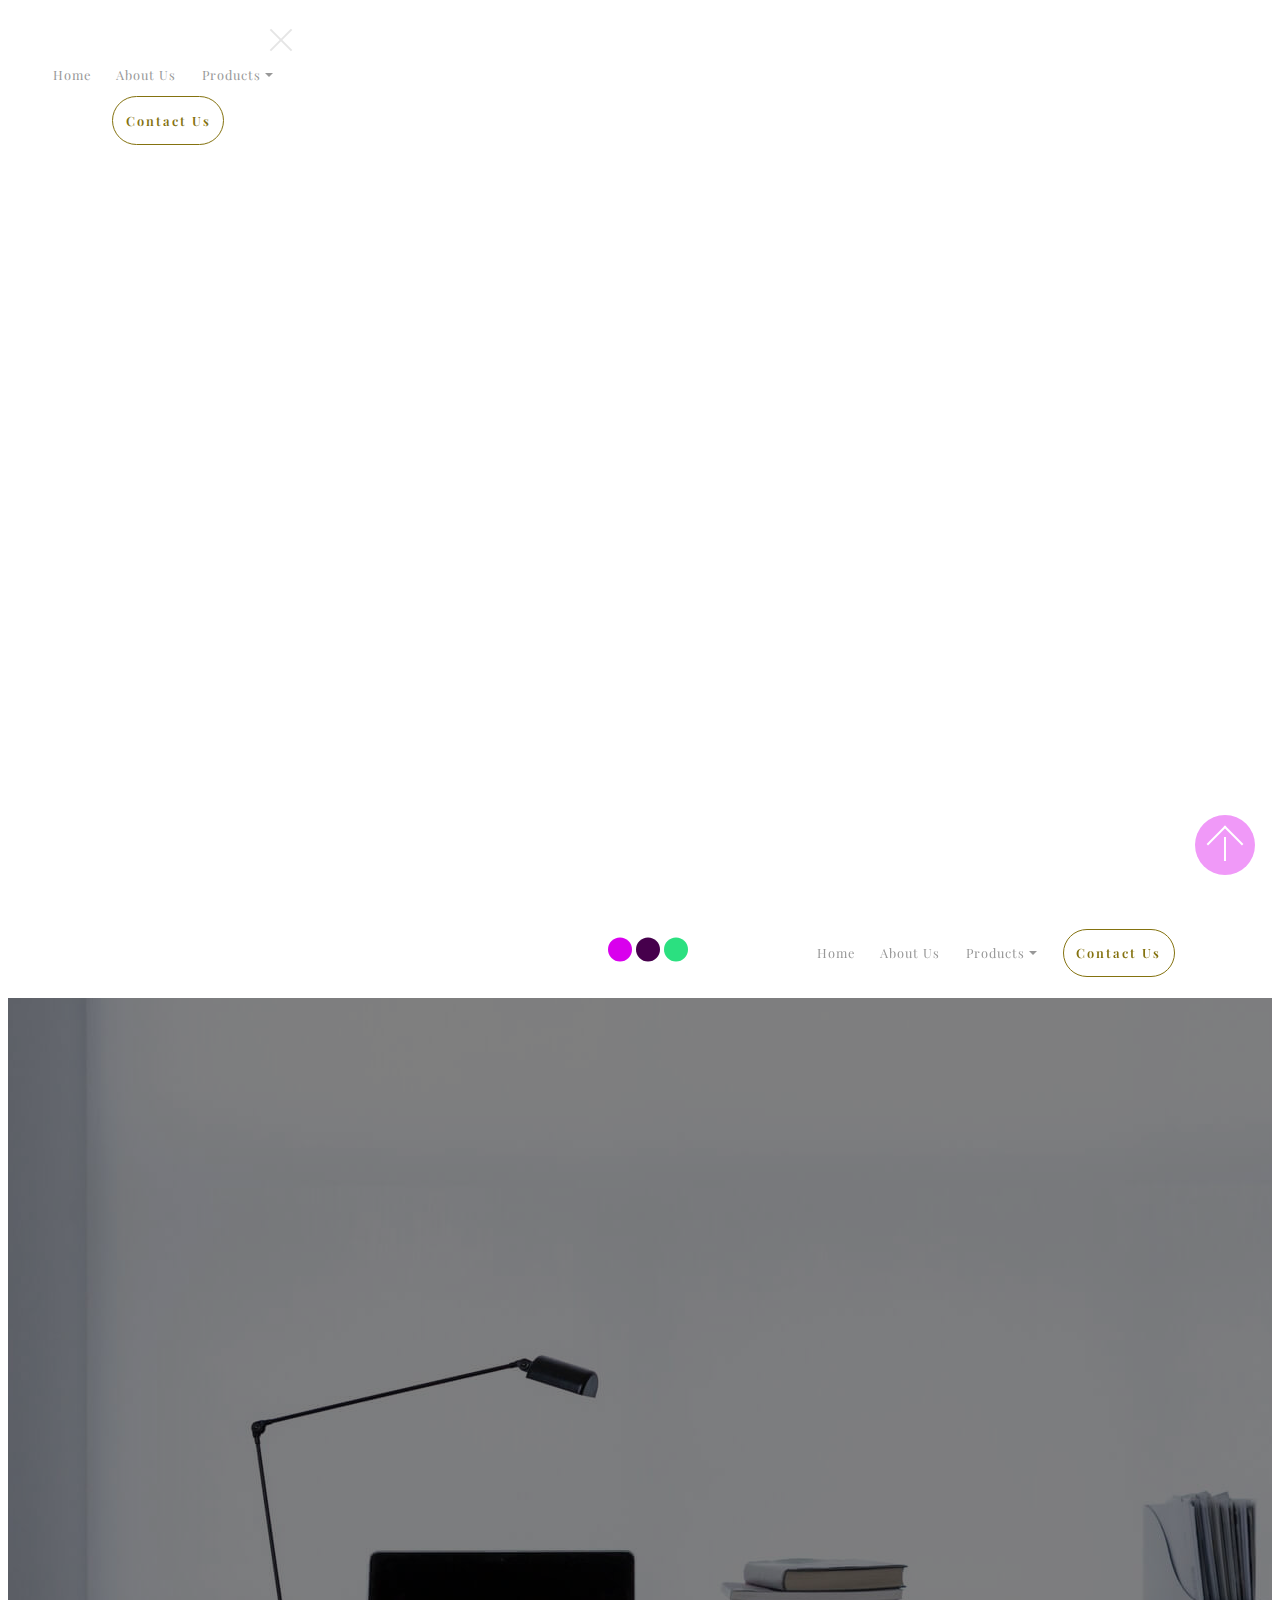
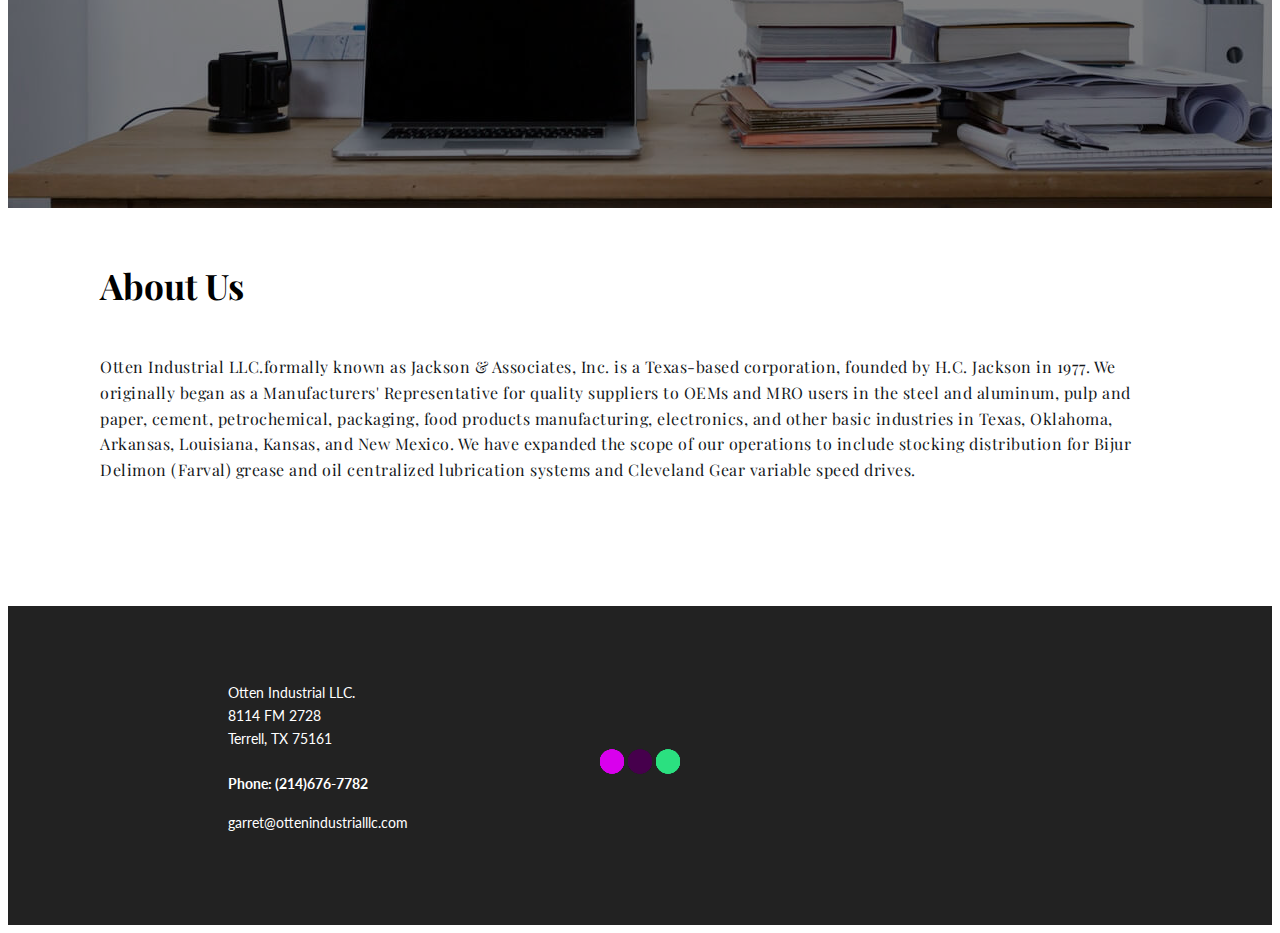
==== page1.html @ bcc595cb "create github pages" ====
<!DOCTYPE html>
<html amp >
<head>
  
  <meta charset="UTF-8">
  <meta http-equiv="X-UA-Compatible" content="IE=edge">
  
  <meta name="viewport" content="width=device-width, initial-scale=1, minimum-scale=1">
  <link rel="shortcut icon" href="assets/images/logo.png" type="image/x-icon">
  <meta name="description" content="">
  
  <title>About US</title>
  
<link rel="canonical" href="https://puremediagroup.github.io/Ottenindustrialllc/page1.html">
 <style amp-boilerplate>body{-webkit-animation:-amp-start 8s steps(1,end) 0s 1 normal both;-moz-animation:-amp-start 8s steps(1,end) 0s 1 normal both;-ms-animation:-amp-start 8s steps(1,end) 0s 1 normal both;animation:-amp-start 8s steps(1,end) 0s 1 normal both}@-webkit-keyframes -amp-start{from{visibility:hidden}to{visibility:visible}}@-moz-keyframes -amp-start{from{visibility:hidden}to{visibility:visible}}@-ms-keyframes -amp-start{from{visibility:hidden}to{visibility:visible}}@-o-keyframes -amp-start{from{visibility:hidden}to{visibility:visible}}@keyframes -amp-start{from{visibility:hidden}to{visibility:visible}}</style>
<noscript><style amp-boilerplate>body{-webkit-animation:none;-moz-animation:none;-ms-animation:none;animation:none}</style></noscript>
<link href="https://fonts.googleapis.com/css?family=Arapey:400,400i" rel="stylesheet">
 <link href="https://fonts.googleapis.com/css?family=Playfair+Display:400,400i,700,700i,900,900i" rel="stylesheet">
 <link href="https://fonts.googleapis.com/css?family=Lato:100,100i,300,300i,400,400i,700,700i,900,900i" rel="stylesheet">
 
 <style amp-custom> 
div,span,h1,h2,h3,h4,h5,h6,p,blockquote,a,ol,ul,li,figcaption,textarea,input{font: inherit;}*{box-sizing: border-box;}body{position: relative;font-style: normal;line-height: 1.5;}section{background-color: #eeeeee;background-position: 50% 50%;background-repeat: no-repeat;background-size: cover;}section,.container,.container-fluid{position: relative;word-wrap: break-word;}a.mbr-iconfont:hover{text-decoration: none;}h1,h2,h3{padding: 0;margin: 0;padding-bottom: 1.2rem;line-height: 1.05em;}h1,h3,p{padding: 10px 0;margin-bottom: 15px;}p,li,blockquote{color: #15181b;letter-spacing: 0.5px;line-height: 1.7;}ul,ol,pre,blockquote{margin-bottom: 0;margin-top: 0;}pre{background: #f4f4f4;padding: 10px 24px;white-space: pre-wrap;}p{margin-top: 0;}a{font-style: normal;font-weight: 400;cursor: pointer;}a,a:hover{text-decoration: none;}figure{margin-bottom: 0;}h1,h2,h3,h4,h5,h6,.h1,.h2,.h3,.h4,.h5,.h6,.display-1,.display-2,.display-3,.display-4{line-height: 1;word-break: break-word;word-wrap: break-word;}b,strong{font-weight: bold;}blockquote{padding: 10px 0 10px 20px;position: relative;border-left: 3px solid;}input:-webkit-autofill,input:-webkit-autofill:hover,input:-webkit-autofill:focus,input:-webkit-autofill:active{transition-delay: 9999s;transition-property: background-color,color;}html,body{height: auto;min-height: 100vh;}.mbr-section-title{font-style: normal;line-height: 1.2;}.mbr-section-subtitle{line-height: 1.3;}.mbr-text{font-style: normal;line-height: 1.6;}.btn{font-weight: 600;border-width: 2px;border-style: solid;font-style: normal;line-height: 1.7rem;letter-spacing: 2px;margin: .4rem .8rem;white-space: normal;transition: all .3s ease-in-out,box-shadow 2s ease-in-out;display: inline-flex;-webkit-align-items: center;align-items: center;-webkit-justify-content: center;justify-content: center;display: -webkit-inline-flex;word-break: break-word;}.btn-form{border-radius: 0;}.btn-form:hover{cursor: pointer;}.mbr-figure img,.mbr-figure iframe{display: block;width: 100%;}.card{background-color: transparent;border: none;}.card-wrapper{-webkit-flex: 1;flex: 1;}.card-img{text-align: center;-webkit-flex-shrink: 0;flex-shrink: 0;}.media{max-width: 100%;margin: 0 auto;}.mbr-figure{-ms-flex-item-align: center;-ms-grid-row-align: center;-webkit-align-self: center;align-self: center;}.media-container > div{max-width: 100%;}.mbr-figure img,.card-img img{width: 100%;}@media (max-width: 991px){.media-size-item{width: auto;}.media{width: auto;}.mbr-figure{width: 100%;}}.amp-carousel-button:hover{cursor: pointer;}.amp-carousel-button-prev{background-image: url("data:image/svg+xml;charset=utf-8,%3Csvg xmlns='http://www.w3.org/2000/svg' width='512' height='512' fill='%23fff' viewBox='0 0 31.968 31.968'%3E%3Cpath d='M22.311,31.968c-0.894,0-1.734-0.348-2.365-0.98L7.292,18.332C6.66,17.7,6.312,16.86,6.312,15.967s0.348-1.733,0.979-2.365 L19.947,0.948c1.263-1.264,3.467-1.264,4.729,0c1.304,1.304,1.304,3.425,0,4.729L14.385,15.967l10.291,10.292 c0.632,0.632,0.979,1.472,0.979,2.365c0,0.894-0.348,1.733-0.98,2.365C24.045,31.62,23.205,31.968,22.311,31.968z M22.311,1.968 c-0.359,0-0.697,0.14-0.951,0.394L8.706,15.016c-0.254,0.254-0.394,0.592-0.394,0.951s0.14,0.697,0.394,0.951l12.655,12.657 c0.508,0.508,1.394,0.507,1.9,0c0.255-0.254,0.395-0.592,0.395-0.951c0-0.359-0.14-0.697-0.394-0.951L11.557,15.967L23.262,4.263 c0.524-0.524,0.524-1.377,0-1.901C23.008,2.108,22.67,1.968,22.311,1.968z'/%3E%3C/svg%3E");}.amp-carousel-button-next{background-image: url("data:image/svg+xml;charset=utf-8,%3Csvg xmlns='http://www.w3.org/2000/svg' width='512' height='512' fill='%23fff' viewBox='0 0 32.027 32.027'%3E%3Cpath d='M24.55,12.492L12.831,1.16C12.087,0.416,11.083,0,10.015,0C8.946,0,7.942,0.416,7.187,1.172 C6.431,1.928,6.015,2.932,6.015,4s0.416,2.073,1.172,2.828l8.536,8.494c0.188,0.188,0.291,0.438,0.291,0.705 c0,0.267-0.104,0.518-0.293,0.707l-8.531,8.461c-0.759,0.76-1.175,1.765-1.175,2.832s0.416,2.072,1.172,2.828 c0.755,0.756,1.76,1.172,2.828,1.172s2.073-0.416,2.829-1.172l1.606-1.606l10.084-9.671c0.959-0.959,1.479-2.215,1.479-3.551 C26.013,14.691,25.493,13.436,24.55,12.492z M23.136,18.148L11.43,29.441c-0.756,0.756-2.073,0.756-2.829,0 c-0.378-0.379-0.586-0.879-0.586-1.414c0-0.533,0.208-1.036,0.586-1.414l8.531-8.463c0.568-0.568,0.882-1.322,0.882-2.123 c0-0.802-0.312-1.555-0.879-2.121L8.599,5.412C8.223,5.036,8.015,4.534,8.015,4s0.208-1.036,0.586-1.414S9.48,2,10.015,2 s1.036,0.208,1.414,0.586l11.718,11.332c0.556,0.555,0.867,1.308,0.867,2.109C24.014,16.828,23.702,17.582,23.136,18.148z'/%3E%3C/svg%3E");}.hidden{visibility: hidden;}.super-hide{display: none;}.inactive{-webkit-user-select: none;-moz-user-select: none;-ms-user-select: none;user-select: none;pointer-events: none;-webkit-user-drag: none;user-drag: none;}textarea[type="hidden"]{display: none;}#scrollToTop{display: none;}.popover-content ul.show{min-height: 155px;}.mbr-white{color: #ffffff;}.mbr-black{color: #000000;}.mbr-bg-white{background-color: #ffffff;}.mbr-bg-black{background-color: #000000;}.align-left{text-align: left;}.align-center{text-align: center;}.align-right{text-align: right;}@media (max-width: 767px){.align-left,.align-center,.align-right,.mbr-section-btn,.mbr-section-title{text-align: center;}}.mbr-light{font-weight: 300;}.mbr-regular{font-weight: 400;}.mbr-semibold{font-weight: 500;}.mbr-bold{font-weight: 700;}.mbr-section-btn{margin-left: -.25rem;margin-right: -.25rem;font-size: 0;}nav .mbr-section-btn{margin-left: 0rem;margin-right: 0rem;}.btn .mbr-iconfont,.btn.btn-sm .mbr-iconfont{cursor: pointer;margin-right: 0.5rem;}.btn.btn-md .mbr-iconfont,.btn.btn-md .mbr-iconfont{margin-right: 0.8rem;}[type="submit"]{-webkit-appearance: none;}.mbr-fullscreen .mbr-overlay{min-height: 100vh;}.mbr-fullscreen{display: -webkit-flex;display: -moz-flex;display: -ms-flex;display: -o-flex;display: flex;-webkit-align-items: center;align-items: center;min-height: 100vh;box-sizing: border-box;padding-top: 3rem;padding-bottom: 3rem;}.mbr-overlay{background-color: #000;bottom: 0;left: 0;opacity: .5;position: absolute;right: 0;top: 0;z-index: 0;}section.sidebar-open:before{content: '';position: fixed;top: 0;bottom: 0;right: 0;left: 0;background-color: rgba(0,0,0,0.2);z-index: 1040;}form input,form textarea,form select{width: 100%;padding: 1rem;border: none;background-color: #f2f2f2;color: #757575;}form input:focus,form textarea:focus,form select:focus{outline: none;}form input[type="checkbox"],form input[type="radio"]{border: 0;background: none;width: auto;}form .field{padding-top: 0.5rem;padding-bottom: 0.5rem;}form textarea.field-input{height: 200px;}form .btn{margin-left: 0;margin-right: 0;}form .fieldset{display: -webkit-flex;display: flex;-webkit-justify-content: center;justify-content: center;-webkit-flex-wrap: wrap;flex-wrap: wrap;-webkit-align-items: center;align-items: center;}amp-img img{max-height: 100%;max-width: 100%;}img.mbr-temp{width: 100%;}.is-builder .nodisplay + img[async],.is-builder .nodisplay + img[decoding="async"],.is-builder amp-img > a + img[async],.is-builder amp-img > a + img[decoding="async"]{display: none;}html:not(.is-builder) amp-img > a{position: absolute;top: 0;bottom: 0;left: 0;right: 0;z-index: 1;}.is-builder .temp-amp-sizer{position: absolute;}.is-builder amp-youtube .temp-amp-sizer,.is-builder amp-vimeo .temp-amp-sizer{position: static;}.is-builder section.horizontal-menu .ampstart-btn{display: none;}@media (max-width: 991px){.is-builder section.horizontal-menu .navbar-toggler{display: block;}}.is-builder section.horizontal-menu .dropdown-menu{z-index: auto;opacity: 1;pointer-events: auto;}.is-builder section.horizontal-menu .nav-dropdown .link.dropdown-toggle[aria-expanded="true"]{margin-right: 0;padding: 0.667em 1em;}@media (max-width: 767px){.is-builder section.menu .navbar-collapse{max-height: 60vh;overflow-y: auto;}}.container{padding-right: 15px;padding-left: 15px;width: 100%;margin-right: auto;margin-left: auto;}@media (max-width: 767px){.container{max-width: 540px;}}@media (min-width: 768px){.container{max-width: 720px;}}@media (min-width: 992px){.container{max-width: 960px;}}@media (min-width: 1200px){.container{max-width: 1140px;}}@media (min-width: 1500px){.container{max-width: 1370px;}}.mbr-row,.mbr-form-row{display: -webkit-box;display: -webkit-flex;display: -ms-flexbox;display: flex;-webkit-flex-wrap: wrap;-ms-flex-wrap: wrap;flex-wrap: wrap;margin-right: -15px;margin-left: -15px;}.mbr-form-row{margin-right: -0.5rem;margin-left: -0.5rem;}.mbr-form-row > [class*="mbr-col"]{padding-left: 0.5rem;padding-right: 0.5rem;}.mbr-justify-content-center{-webkit-justify-content: center;justify-content: center;}@media (max-width: 767px){.mbr-col,.mbr-col-auto{padding-right: 15px;padding-left: 15px;}.mbr-col-sm-12{-ms-flex: 0 0 100%;-webkit-flex: 0 0 100%;flex: 0 0 100%;max-width: 100%;padding-right: 15px;padding-left: 15px;}.mbr-row,.mbr-form-row{margin: 0;}}@media (min-width: 768px){.mbr-col{-ms-flex: 1 1 auto;-webkit-box-flex: 1;flex: 1 1 auto;max-width: 100%;padding-right: 15px;padding-left: 15px;}.mbr-col-auto{-ms-flex: 0 0 auto;flex: 0 0 auto;width: auto;padding-right: 15px;padding-left: 15px;}.mbr-col-md-3{-ms-flex: 0 0 25%;-webkit-flex: 0 0 25%;flex: 0 0 25%;max-width: 25%;padding-right: 15px;padding-left: 15px;}.mbr-col-md-4{-ms-flex: 0 0 33.333333%;-webkit-flex: 0 0 33.333333%;flex: 0 0 33.333333%;max-width: 33.333333%;padding-right: 15px;padding-left: 15px;}.mbr-col-md-5{-ms-flex: 0 0 41.666667%;-webkit-flex: 0 0 41.666667%;flex: 0 0 41.666667%;max-width: 41.666667%;padding-right: 15px;padding-left: 15px;}.mbr-col-md-6{-ms-flex: 0 0 50%;-webkit-flex: 0 0 50%;flex: 0 0 50%;max-width: 50%;padding-right: 15px;padding-left: 15px;}.mbr-col-md-7{-ms-flex: 0 0 58.333333%;-webkit-flex: 0 0 58.333333%;flex: 0 0 58.333333%;max-width: 58.333333%;padding-right: 15px;padding-left: 15px;}.mbr-col-md-8{-ms-flex: 0 0 66.666667%;-webkit-flex: 0 0 66.666667%;flex: 0 0 66.666667%;max-width: 66.666667%;padding-left: 15px;padding-right: 15px;}.mbr-col-md-9{-ms-flex: 0 0 75%;-webkit-flex: 0 0 75%;flex: 0 0 75%;max-width: 75%;padding-left: 15px;padding-right: 15px;}.mbr-col-md-10{-ms-flex: 0 0 83.333333%;-webkit-flex: 0 0 83.333333%;flex: 0 0 83.333333%;max-width: 83.333333%;padding-left: 15px;padding-right: 15px;}.mbr-col-md-12{-ms-flex: 0 0 100%;-webkit-flex: 0 0 100%;flex: 0 0 100%;max-width: 100%;padding-right: 15px;padding-left: 15px;}}@media (min-width: 992px){.mbr-col-lg-2{-ms-flex: 0 0 16.666667%;-webkit-flex: 0 0 16.666667%;flex: 0 0 16.666667%;max-width: 16.666667%;padding-right: 15px;padding-left: 15px;}.mbr-col-lg-3{-ms-flex: 0 0 25%;-webkit-flex: 0 0 25%;flex: 0 0 25%;max-width: 25%;padding-right: 15px;padding-left: 15px;}.mbr-col-lg-4{-ms-flex: 0 0 33.33%;-webkit-flex: 0 0 33.33%;flex: 0 0 33.33%;max-width: 33.33%;padding-right: 15px;padding-left: 15px;}.mbr-col-lg-5{-ms-flex: 0 0 41.666%;-webkit-flex: 0 0 41.666%;flex: 0 0 41.666%;max-width: 41.666%;padding-right: 15px;padding-left: 15px;}.mbr-col-lg-6{-ms-flex: 0 0 50%;-webkit-flex: 0 0 50%;flex: 0 0 50%;max-width: 50%;padding-right: 15px;padding-left: 15px;}.mbr-col-lg-7{-ms-flex: 0 0 58.333333%;-webkit-flex: 0 0 58.333333%;flex: 0 0 58.333333%;max-width: 58.333333%;padding-right: 15px;padding-left: 15px;}.mbr-col-lg-8{-ms-flex: 0 0 66.666667%;-webkit-flex: 0 0 66.666667%;flex: 0 0 66.666667%;max-width: 66.666667%;padding-left: 15px;padding-right: 15px;}.mbr-col-lg-9{-webkit-flex: 0 0 75%;-ms-flex: 0 0 75%;flex: 0 0 75%;max-width: 75%;padding-right: 15px;}.mbr-col-lg-10{-ms-flex: 0 0 83.3333%;-webkit-flex: 0 0 83.3333%;flex: 0 0 83.3333%;max-width: 83.3333%;padding-right: 15px;padding-left: 15px;}.mbr-col-lg-12{-ms-flex: 0 0 100%;-webkit-flex: 0 0 100%;flex: 0 0 100%;max-width: 100%;padding-right: 15px;padding-left: 15px;}}@media (min-width: 1201px){.mbr-col-xl-7{-ms-flex: 0 0 58.333333%;-webkit-flex: 0 0 58.333333%;flex: 0 0 58.333333%;max-width: 58.333333%;padding-right: 15px;padding-left: 15px;}.mbr-col-xl-8{-ms-flex: 0 0 66.666667%;-webkit-flex: 0 0 66.666667%;flex: 0 0 66.666667%;max-width: 66.666667%;padding-left: 15px;padding-right: 15px;}.mbr-col-xl-5{-ms-flex: 0 0 41.666667%;-webkit-flex: 0 0 41.666667%;flex: 0 0 41.666667%;max-width: 41.666667%;}}amp-sidebar{background: transparent;}#scrollToTopMarker{position: absolute;width: 0px;height: 0px;top: 300px;}#scrollToTopButton{position: fixed;bottom: 25px;right: 25px;opacity: .4;z-index: 5000;font-size: 32px;height: 60px;width: 60px;border: none;border-radius: 3px;cursor: pointer;}#scrollToTopButton:focus{outline: none;}#scrollToTopButton a:before{content: '';position: absolute;height: 40%;top: 36%;width: 2px;left: calc(50% - 1px);}#scrollToTopButton a:after{content: '';position: absolute;border-top: 2px solid;border-right: 2px solid;width: 40%;height: 40%;left: calc(30% - 1px);bottom: 30%;-webkit-transform: rotate(-45deg);transform: rotate(-45deg);}.is-builder #scrollToTopButton a:after{left: 30%;}.hidden-slide{display: none;}.visible-slide{display: flex;}.form-check{margin-bottom: 0;}.form-check-label{padding-left: 0;}.form-check-input{position: relative;margin: 4px;}.form-check-inline{display: -webkit-inline-box;display: -ms-inline-flexbox;display: inline-flex;-webkit-box-align: center;-ms-flex-align: center;align-items: center;padding-left: 0;margin-right: .75rem;}
body{font-family: Arapey;}blockquote{border-color: #d900ed;}div[submit-success] > *{background: #2be080;color: #000000;padding: 1rem;margin-bottom: 1rem;}div[submit-error] > *{background: #eb5a1a;color: #ffffff;padding: 1rem;margin-bottom: 1rem;}.display-1{font-family: 'Arapey',serif;font-size: 7.5rem;}.display-2{font-family: 'Playfair Display',serif;font-size: 2.2rem;}.display-3{font-family: 'Playfair Display',serif;font-size: 0.8rem;}.display-4{font-family: 'Lato',sans-serif;font-size: 0.9rem;}.display-5{font-family: 'Lato',sans-serif;font-size: 1.1rem;}.display-7{font-family: 'Playfair Display',serif;font-size: 1rem;}.display-8{font-family: 'Arapey',serif;font-size: 22rem;}.display-1 .mbr-iconfont-btn{font-size: 7.5rem;width: 7.5rem;}.display-2 .mbr-iconfont-btn{font-size: 2.2rem;width: 2.2rem;}.display-4 .mbr-iconfont-btn{font-size: 0.9rem;width: 0.9rem;}.display-5 .mbr-iconfont-btn{font-size: 1.1rem;width: 1.1rem;}.display-7 .mbr-iconfont-btn{font-size: 1rem;width: 1rem;}@media (max-width: 768px){.display-1{font-size: 6rem;font-size: calc( 3.2749999999999995rem + (7.5 - 3.2749999999999995) * ((100vw - 20rem) / (48 - 20)));line-height: calc( 1.4 * (3.2749999999999995rem + (7.5 - 3.2749999999999995) * ((100vw - 20rem) / (48 - 20))));}.display-2{font-size: 1.76rem;font-size: calc( 1.42rem + (2.2 - 1.42) * ((100vw - 20rem) / (48 - 20)));line-height: calc( 1.4 * (1.42rem + (2.2 - 1.42) * ((100vw - 20rem) / (48 - 20))));}.display-3{font-size: 0.64rem;font-size: calc( 0.93rem + (0.8 - 0.93) * ((100vw - 20rem) / (48 - 20)));line-height: calc( 1.4 * (0.93rem + (0.8 - 0.93) * ((100vw - 20rem) / (48 - 20))));}.display-4{font-size: 0.72rem;font-size: calc( 0.965rem + (0.9 - 0.965) * ((100vw - 20rem) / (48 - 20)));line-height: calc( 1.4 * (0.965rem + (0.9 - 0.965) * ((100vw - 20rem) / (48 - 20))));}.display-5{font-size: 0.88rem;font-size: calc( 1.0350000000000001rem + (1.1 - 1.0350000000000001) * ((100vw - 20rem) / (48 - 20)));line-height: calc( 1.4 * (1.0350000000000001rem + (1.1 - 1.0350000000000001) * ((100vw - 20rem) / (48 - 20))));}}.btn{padding: 1rem 3rem;border-radius: 0px;}.btn-sm{border-width: 1px;padding: 0.6rem 0.8rem;border-radius: 0px;}.btn-md{padding: 1rem 2rem;border-radius: 0px;}.bg-primary{background-color: #d900ed;}.bg-success{background-color: #2be080;}.bg-info{background-color: #1a5ceb;}.bg-warning{background-color: #e0c119;}.bg-danger{background-color: #eb5a1a;}.btn-primary,.btn-primary:active,.btn-primary.active{background-color: #d900ed;border-color: #d900ed;color: #ffffff;}.btn-primary:hover,.btn-primary:focus,.btn-primary.focus{color: #ffffff;background-color: #9300a1;border-color: #9300a1;}.btn-primary.disabled,.btn-primary:disabled{color: #ffffff;background-color: #9300a1;border-color: #9300a1;}.btn-secondary,.btn-secondary:active,.btn-secondary.active{background-color: #46004c;border-color: #46004c;color: #ffffff;}.btn-secondary:hover,.btn-secondary:focus,.btn-secondary.focus{color: #ffffff;background-color: #000000;border-color: #000000;}.btn-secondary.disabled,.btn-secondary:disabled{color: #ffffff;background-color: #000000;border-color: #000000;}.btn-info,.btn-info:active,.btn-info.active{background-color: #1a5ceb;border-color: #1a5ceb;color: #ffffff;}.btn-info:hover,.btn-info:focus,.btn-info.focus{color: #ffffff;background-color: #0f40aa;border-color: #0f40aa;}.btn-info.disabled,.btn-info:disabled{color: #ffffff;background-color: #0f40aa;border-color: #0f40aa;}.btn-success,.btn-success:active,.btn-success.active{background-color: #2be080;border-color: #2be080;color: #ffffff;}.btn-success:hover,.btn-success:focus,.btn-success.focus{color: #ffffff;background-color: #18a65b;border-color: #18a65b;}.btn-success.disabled,.btn-success:disabled{color: #ffffff;background-color: #18a65b;border-color: #18a65b;}.btn-warning,.btn-warning:active,.btn-warning.active{background-color: #e0c119;border-color: #e0c119;color: #ffffff;}.btn-warning:hover,.btn-warning:focus,.btn-warning.focus{color: #ffffff;background-color: #9b8611;border-color: #9b8611;}.btn-warning.disabled,.btn-warning:disabled{color: #ffffff;background-color: #9b8611;border-color: #9b8611;}.btn-danger,.btn-danger:active,.btn-danger.active{background-color: #eb5a1a;border-color: #eb5a1a;color: #ffffff;}.btn-danger:hover,.btn-danger:focus,.btn-danger.focus{color: #ffffff;background-color: #aa3e0f;border-color: #aa3e0f;}.btn-danger.disabled,.btn-danger:disabled{color: #ffffff;background-color: #aa3e0f;border-color: #aa3e0f;}.btn-black,.btn-black:active,.btn-black.active{background-color: #333333;border-color: #333333;color: #ffffff;}.btn-black:hover,.btn-black:focus,.btn-black.focus{color: #ffffff;background-color: #0d0d0d;border-color: #0d0d0d;}.btn-black.disabled,.btn-black:disabled{color: #ffffff;background-color: #0d0d0d;border-color: #0d0d0d;}.btn-black,.btn-black:active,.btn-black.active{color: #fff;}.btn-black:hover,.btn-black:focus,.btn-black.focus{color: #ffffff;background-color: #d900ed;border-color: #d900ed;}.btn-black.disabled,.btn-black:disabled{color: #d900ed;}.btn-white,.btn-white:active,.btn-white.active{background-color: #ffffff;border-color: #ffffff;color: #808080;}.btn-white:hover,.btn-white:focus,.btn-white.focus{color: #808080;background-color: #d9d9d9;border-color: #d9d9d9;}.btn-white.disabled,.btn-white:disabled{color: #808080;background-color: #d9d9d9;border-color: #d9d9d9;}.btn-white,.btn-white:active,.btn-white.active{color: #333333;}.btn-white:hover,.btn-white:focus,.btn-white.focus{color: #ffffff;background-color: #d900ed;border-color: #d900ed;}.btn-white.disabled,.btn-white:disabled{color: #333333;}.btn-primary-outline,.btn-primary-outline:active,.btn-primary-outline.active{background: none;border-color: #7c0087;color: #7c0087;}.btn-primary-outline:hover,.btn-primary-outline:focus,.btn-primary-outline.focus{color: #ffffff;background-color: #d900ed;border-color: #d900ed;}.btn-primary-outline.disabled,.btn-primary-outline:disabled{color: #ffffff;background-color: #d900ed;border-color: #d900ed;}.btn-secondary-outline,.btn-secondary-outline:active,.btn-secondary-outline.active{background: none;border-color: #000000;color: #000000;}.btn-secondary-outline:hover,.btn-secondary-outline:focus,.btn-secondary-outline.focus{color: #ffffff;background-color: #46004c;border-color: #46004c;}.btn-secondary-outline.disabled,.btn-secondary-outline:disabled{color: #ffffff;background-color: #46004c;border-color: #46004c;}.btn-info-outline,.btn-info-outline:active,.btn-info-outline.active{background: none;border-color: #0d3792;color: #0d3792;}.btn-info-outline:hover,.btn-info-outline:focus,.btn-info-outline.focus{color: #ffffff;background-color: #1a5ceb;border-color: #1a5ceb;}.btn-info-outline.disabled,.btn-info-outline:disabled{color: #ffffff;background-color: #1a5ceb;border-color: #1a5ceb;}.btn-success-outline,.btn-success-outline:active,.btn-success-outline.active{background: none;border-color: #15904f;color: #15904f;}.btn-success-outline:hover,.btn-success-outline:focus,.btn-success-outline.focus{color: #ffffff;background-color: #2be080;border-color: #2be080;}.btn-success-outline.disabled,.btn-success-outline:disabled{color: #ffffff;background-color: #2be080;border-color: #2be080;}.btn-warning-outline,.btn-warning-outline:active,.btn-warning-outline.active{background: none;border-color: #84720f;color: #84720f;}.btn-warning-outline:hover,.btn-warning-outline:focus,.btn-warning-outline.focus{color: #ffffff;background-color: #e0c119;border-color: #e0c119;}.btn-warning-outline.disabled,.btn-warning-outline:disabled{color: #ffffff;background-color: #e0c119;border-color: #e0c119;}.btn-danger-outline,.btn-danger-outline:active,.btn-danger-outline.active{background: none;border-color: #92360d;color: #92360d;}.btn-danger-outline:hover,.btn-danger-outline:focus,.btn-danger-outline.focus{color: #ffffff;background-color: #eb5a1a;border-color: #eb5a1a;}.btn-danger-outline.disabled,.btn-danger-outline:disabled{color: #ffffff;background-color: #eb5a1a;border-color: #eb5a1a;}.btn-black-outline,.btn-black-outline:active,.btn-black-outline.active{background: none;border-color: #000000;color: #000000;}.btn-black-outline:hover,.btn-black-outline:focus,.btn-black-outline.focus{color: #ffffff;background-color: #333333;border-color: #333333;}.btn-black-outline.disabled,.btn-black-outline:disabled{color: #ffffff;background-color: #333333;border-color: #333333;}.btn-white-outline,.btn-white-outline:active,.btn-white-outline.active{background: none;border-color: #ffffff;color: #ffffff;}.btn-white-outline:hover,.btn-white-outline:focus,.btn-white-outline.focus{color: #ffffff;background-color: #d900ed;border-color: #d900ed;}.text-primary{color: #d900ed;}.text-secondary{color: #46004c;}.text-success{color: #2be080;}.text-info{color: #1a5ceb;}.text-warning{color: #e0c119;}.text-danger{color: #eb5a1a;}.text-white{color: #ffffff;}.text-black{color: #000000;}a.text-primary:hover,a.text-primary:focus{color: #7c0087;}a.text-secondary:hover,a.text-secondary:focus{color: #a400b2;}a.text-success:hover,a.text-success:focus{color: #15904f;}a.text-info:hover,a.text-info:focus{color: #0d3792;}a.text-warning:hover,a.text-warning:focus{color: #84720f;}a.text-danger:hover,a.text-danger:focus{color: #92360d;}a.text-white:hover,a.text-white:focus{color: #b3b3b3;}a.text-black:hover,a.text-black:focus{color: #d900ed;}.alert-success{background-color: #2be080;}.alert-info{background-color: #1a5ceb;}.alert-warning{background-color: #e0c119;}.alert-danger{background-color: #eb5a1a;}.btn{border-radius: 40px;}.nav-tabs .nav-link{border-radius: 40px;}a{color: #46004c;transition: color 0.4s;}a:hover{color: #ea11fe;}a:not([href]):not([tabindex]),a:not([href]):not([tabindex]):focus,a:not([href]):not([tabindex]):hover{color: #fff;}.mbr-plan-header.bg-primary .mbr-plan-subtitle,.mbr-plan-header.bg-primary .mbr-plan-price-desc{color: #f9baff;}.mbr-plan-header.bg-success .mbr-plan-subtitle,.mbr-plan-header.bg-success .mbr-plan-price-desc{color: #ddfaeb;}.mbr-plan-header.bg-info .mbr-plan-subtitle,.mbr-plan-header.bg-info .mbr-plan-price-desc{color: #d6e2fb;}.mbr-plan-header.bg-warning .mbr-plan-subtitle,.mbr-plan-header.bg-warning .mbr-plan-price-desc{color: #f9f2cc;}.mbr-plan-header.bg-danger .mbr-plan-subtitle,.mbr-plan-header.bg-danger .mbr-plan-price-desc{color: #fbe1d6;}.mobirise-spinner{position: absolute;top: 50%;left: 40%;margin-left: 10%;-webkit-transform: translate3d(-50%,-50%,0);z-index: 4;}.mobirise-spinner em{width: 24px;height: 24px;background: #3ac;border-radius: 100%;display: inline-block;-webkit-animation: slide 1s infinite;}.mobirise-spinner em:nth-child(1){-webkit-animation-delay: 0.1s;background: #d900ed;}.mobirise-spinner em:nth-child(2){-webkit-animation-delay: 0.2s;background: #46004c;}.mobirise-spinner em:nth-child(3){-webkit-animation-delay: 0.3s;background: #2be080;}@-moz-keyframes slide{0%{-webkit-transform: scale(1);}50%{opacity: 0.3;-webkit-transform: scale(2);}100%{-webkit-transform: scale(1);}}@-webkit-keyframes slide{0%{-webkit-transform: scale(1);}50%{opacity: 0.3;-webkit-transform: scale(2);}100%{-webkit-transform: scale(1);}}@-o-keyframes slide{0%{-webkit-transform: scale(1);}50%{opacity: 0.3;-webkit-transform: scale(2);}100%{-webkit-transform: scale(1);}}@keyframes slide{0%{-webkit-transform: scale(1);}50%{opacity: 0.3;-webkit-transform: scale(2);}100%{-webkit-transform: scale(1);}}.mobirise-loader .amp-active > div{display: none;}.underline{padding-bottom: 1rem;}@media (max-width: 600px){.underline{text-align: center;}}.underline .line{width: 5rem;height: 3px;background: #d900ed;display: inline-block;}#scrollToTopButton{background-color: #d900ed;border-radius: 50%;}#scrollToTopButton a:before{background: #ffffff;}#scrollToTopButton a:after{border-top-color: #ffffff;border-right-color: #ffffff;}.cid-rFH07P4kkX .nav-item:focus,.cid-rFH07P4kkX .nav-link:focus{outline: none;}@media (min-width: 900px){.cid-rFH07P4kkX .navbar-expand-lg{-webkit-justify-content: space-around;justify-content: space-around;}}.cid-rFH07P4kkX .navbar-nav{list-style-type: none;display: flex;-webkit-flex-direction: row;flex-direction: row;padding-left: 0;}.cid-rFH07P4kkX .navbar-nav > .container{padding-left: 30px;padding-right: 30px;-webkit-justify-content: space-between;justify-content: space-between;}@media (max-width: 992px){.cid-rFH07P4kkX .navbar-nav > .container{padding-left: 15px;padding-right: 15px;}}.cid-rFH07P4kkX .navbar-nav .nav-link{color: #989898;margin: .667em 1em;font-weight: normal;letter-spacing: 1px;}.cid-rFH07P4kkX .navbar-nav .nav-link:hover{color: #d900ed;}@media (max-width: 991px){.cid-rFH07P4kkX ul.navbar-nav{-webkit-flex-direction: column;flex-direction: column;}.cid-rFH07P4kkX ul.navbar-nav li{margin: auto;}.cid-rFH07P4kkX .dropdown-toggle[data-toggle="dropdown-submenu"]:after{content: '';margin-left: .25rem;border-top: 0.35em solid;border-right: 0.35em solid transparent;border-left: 0.35em solid transparent;border-bottom: 0;top: 55%;}.cid-rFH07P4kkX .nav-dropdown .dropdown-menu .dropdown-item{-webkit-justify-content: center;justify-content: center;display: flex;-webkit-align-items: center;align-items: center;}}.cid-rFH07P4kkX .nav-dropdown .dropdown-menu{border-radius: 0;border: 0;left: 0;margin: 0;min-width: 10rem;padding-bottom: 1.25rem;padding-top: 1.25rem;position: absolute;}.cid-rFH07P4kkX .nav-dropdown .dropdown-menu .dropdown-item{font-weight: 400;line-height: 2;display: flex;-webkit-align-items: center;align-items: center;width: 100%;padding: .25rem 1.5rem;clear: both;text-align: inherit;white-space: nowrap;background: 0 0;border: 0;}.cid-rFH07P4kkX .nav-dropdown .dropdown-menu .dropdown{position: relative;}.cid-rFH07P4kkX .nav-item.dropdown{position: relative;}.cid-rFH07P4kkX .nav-item.dropdown .dropdown-menu{z-index: -1;opacity: 0;pointer-events: none;}.cid-rFH07P4kkX .nav-item.dropdown:hover > .dropdown-menu{z-index: 1;opacity: 1;pointer-events: all;}.cid-rFH07P4kkX .dropdown-menu .dropdown:hover > .dropdown-menu{z-index: 1;opacity: 1;pointer-events: all;}.cid-rFH07P4kkX .link.dropdown-toggle:after{content: '';margin-left: .25rem;border-top: 0.35em solid;border-right: 0.35em solid transparent;border-left: 0.35em solid transparent;border-bottom: 0;}.cid-rFH07P4kkX .nav-dropdown .dropdown-submenu{top: 0;}.cid-rFH07P4kkX .navbar{z-index: 100;display: flex;-webkit-flex-direction: row;flex-direction: row;width: 100%;transition: all .3s;background: #ffffff;}.cid-rFH07P4kkX .navbar > .container{position: static;-webkit-justify-content: space-between;justify-content: space-between;min-height: 90px;padding-left: 30px;padding-right: 30px;}@media (max-width: 992px){.cid-rFH07P4kkX .navbar > .container{padding-left: 15px;padding-right: 15px;}}.cid-rFH07P4kkX .navbar .navbar-logo{margin-right: .8rem;}.cid-rFH07P4kkX .navbar .navbar-logo img{height: 100%;}.cid-rFH07P4kkX .navbar.navbar-short{background: #ffffff;}.cid-rFH07P4kkX .navbar.navbar-short .navbar-brand{padding: 0;}.cid-rFH07P4kkX .navbar.opened{transition: all .3s;background: #ffffff;}.cid-rFH07P4kkX .navbar .dropdown-item{padding: .25rem 1.5rem;}.cid-rFH07P4kkX .navbar .navbar-collapse{text-align: right;display: flex;-webkit-justify-content: flex-end;justify-content: flex-end;z-index: 1;-webkit-flex-basis: auto;flex-basis: auto;-webkit-align-items: center;align-items: center;}.cid-rFH07P4kkX .navbar.collapsed button.navbar-toggler{display: inline-block;}.cid-rFH07P4kkX .navbar.collapsed .navbar-collapse{display: none;position: absolute;top: 0;right: 0;min-height: 100vh;background: #ffffff;padding: 1.5rem 2rem 1rem 2rem;}.cid-rFH07P4kkX .navbar.collapsed.opened .navbar-collapse.show,.cid-rFH07P4kkX .navbar.collapsed.opened .navbar-collapse.collapsing{display: block;}.cid-rFH07P4kkX .navbar.collapsed.opened .dropdown-menu{top: 0;}.cid-rFH07P4kkX .navbar.collapsed .dropdown-menu{position: relative;background: transparent;}.cid-rFH07P4kkX .navbar.collapsed .dropdown-menu .dropdown-submenu{left: 0;}.cid-rFH07P4kkX .navbar.collapsed .dropdown-menu .dropdown-item:after{right: auto;}.cid-rFH07P4kkX .navbar.collapsed .dropdown-menu .dropdown-item{padding: .25rem 1.5rem;text-align: center;margin: 0;}.cid-rFH07P4kkX .navbar.collapsed .navbar-brand{-webkit-flex-shrink: initial;flex-shrink: initial;word-break: break-word;}@media (max-width: 991px){.cid-rFH07P4kkX .navbar .navbar-collapse{display: none;position: absolute;top: 0;right: 0;min-height: 100vh;background: #ffffff;padding: 1rem 2rem 1rem 2rem;}.cid-rFH07P4kkX .navbar.opened .navbar-collapse.show,.cid-rFH07P4kkX .navbar.opened .navbar-collapse.collapsing{display: block;}.cid-rFH07P4kkX .navbar.opened .dropdown-menu{top: 0;}.cid-rFH07P4kkX .navbar .dropdown-menu{position: relative;background: transparent;}.cid-rFH07P4kkX .navbar .dropdown-menu .dropdown-submenu{left: 0;}.cid-rFH07P4kkX .navbar .dropdown-menu .dropdown-item:after{right: auto;}.cid-rFH07P4kkX .navbar .dropdown-menu .dropdown-item{padding: .25rem 1.5rem;text-align: center;margin: 0;}.cid-rFH07P4kkX .navbar .navbar-brand{-webkit-flex-shrink: initial;flex-shrink: initial;word-break: break-word;}}.cid-rFH07P4kkX .navbar-brand{display: flex;-webkit-flex-shrink: 0;flex-shrink: 0;-webkit-align-items: center;align-items: center;margin-right: 0;padding: 0;transition: all .3s;word-break: break-word;z-index: 1;}.cid-rFH07P4kkX .navbar-brand .navbar-caption{line-height: inherit;font-weight: normal;}.cid-rFH07P4kkX .navbar-brand .navbar-logo a{outline: none;}.cid-rFH07P4kkX .dropdown-item.active,.cid-rFH07P4kkX .dropdown-item:active{background-color: transparent;}.cid-rFH07P4kkX .navbar-expand-lg .navbar-nav .nav-link{padding: 0;}.cid-rFH07P4kkX .navbar.navbar-expand-lg .dropdown .dropdown-menu{background: #ffffff;}.cid-rFH07P4kkX .navbar.navbar-expand-lg .dropdown .dropdown-menu .dropdown-submenu{margin: 0;left: 100%;}.cid-rFH07P4kkX .navbar .dropdown.open > .dropdown-menu{display: block;}.cid-rFH07P4kkX ul.navbar-nav{-webkit-flex-wrap: wrap;flex-wrap: wrap;}.cid-rFH07P4kkX .navbar-buttons{text-align: center;}.cid-rFH07P4kkX button.navbar-toggler{display: none;outline: none;width: 31px;height: 20px;cursor: pointer;transition: all .2s;position: relative;-webkit-align-self: center;align-self: center;}.cid-rFH07P4kkX button.navbar-toggler .hamburger span{position: absolute;right: 0;width: 30px;height: 2px;border-right: 5px;background-color: #e5e5e5;}.cid-rFH07P4kkX button.navbar-toggler .hamburger span:nth-child(1){top: 0;transition: all .2s;}.cid-rFH07P4kkX button.navbar-toggler .hamburger span:nth-child(2){top: 8px;transition: all .15s;}.cid-rFH07P4kkX button.navbar-toggler .hamburger span:nth-child(3){top: 8px;transition: all .15s;}.cid-rFH07P4kkX button.navbar-toggler .hamburger span:nth-child(4){top: 16px;transition: all .2s;}.cid-rFH07P4kkX nav.opened .navbar-toggler:not(.hide) .hamburger span:nth-child(1){top: 8px;width: 0;opacity: 0;right: 50%;transition: all .2s;}.cid-rFH07P4kkX nav.opened .navbar-toggler:not(.hide) .hamburger span:nth-child(2){-webkit-transform: rotate(45deg);transform: rotate(45deg);transition: all .25s;}.cid-rFH07P4kkX nav.opened .navbar-toggler:not(.hide) .hamburger span:nth-child(3){-webkit-transform: rotate(-45deg);transform: rotate(-45deg);transition: all .25s;}.cid-rFH07P4kkX nav.opened .navbar-toggler:not(.hide) .hamburger span:nth-child(4){top: 8px;width: 0;opacity: 0;right: 50%;transition: all .2s;}.cid-rFH07P4kkX .navbar-dropdown{position: fixed;}.cid-rFH07P4kkX a.nav-link{display: flex;-webkit-align-items: center;align-items: center;-webkit-justify-content: center;justify-content: center;}.cid-rFH07P4kkX .nav-link .mbr-iconfont,.cid-rFH07P4kkX .dropdown-item .mbr-iconfont{margin-right: .2rem;}.cid-rFH07P4kkX .ampstart-btn.hamburger{position: relative;margin: auto 0;width: 30px;height: 20px;background: none;border: none;cursor: pointer;z-index: 1000;}.cid-rFH07P4kkX .ampstart-btn.hamburger:focus{outline: none;}.cid-rFH07P4kkX .ampstart-btn.hamburger span{position: absolute;right: 0;width: 30px;height: 2px;border-right: 5px;background-color: #e5e5e5;}.cid-rFH07P4kkX .ampstart-btn.hamburger span:nth-child(1){top: 0;transition: all .2s;}.cid-rFH07P4kkX .ampstart-btn.hamburger span:nth-child(2){top: 8px;transition: all .15s;}.cid-rFH07P4kkX .ampstart-btn.hamburger span:nth-child(3){top: 8px;transition: all .15s;}.cid-rFH07P4kkX .ampstart-btn.hamburger span:nth-child(4){top: 16px;transition: all .2s;}@media (min-width: 992px){.cid-rFH07P4kkX .ampstart-btn,.cid-rFH07P4kkX amp-sidebar{display: none;}.cid-rFH07P4kkX .dropdown-menu .dropdown-toggle:after{content: '';border-bottom: 0.35em solid transparent;border-left: 0.35em solid;border-right: 0;border-top: 0.35em solid transparent;margin-left: 0.3rem;margin-top: -0.3077em;position: absolute;right: 1.1538em;top: 50%;}}.cid-rFH07P4kkX amp-sidebar{min-width: 260px;z-index: 1050;background-color: #ffffff;}.cid-rFH07P4kkX amp-sidebar.open:after{content: '';position: absolute;top: 0;left: 0;bottom: 0;right: 0;background-color: red;}.cid-rFH07P4kkX .open{-webkit-transform: translateX(0%);transform: translateX(0%);display: block;}.cid-rFH07P4kkX .builder-sidebar{text-align: right;background-color: #ffffff;position: relative;min-height: 100vh;z-index: 1030;padding: 1rem 2rem;max-width: 20rem;}.cid-rFH07P4kkX .builder-sidebar .dropdown{position: relative;}.cid-rFH07P4kkX .builder-sidebar .dropdown:hover > .dropdown-menu{position: relative;text-align: center;}.cid-rFH07P4kkX .sidebar{padding: 1rem 0;margin: 0;}.cid-rFH07P4kkX .sidebar > li{list-style: none;display: flex;-webkit-flex-direction: column;flex-direction: column;}.cid-rFH07P4kkX .sidebar a{display: block;text-decoration: none;margin-bottom: 10px;}.cid-rFH07P4kkX .close-sidebar{width: 30px;height: 30px;position: relative;cursor: pointer;background-color: transparent;border: none;}.cid-rFH07P4kkX .close-sidebar:focus{outline: 2px auto #d900ed;}.cid-rFH07P4kkX .close-sidebar span{position: absolute;left: 0;width: 30px;height: 2px;border-right: 5px;background-color: #e5e5e5;}.cid-rFH07P4kkX .close-sidebar span:nth-child(1){-webkit-transform: rotate(45deg);transform: rotate(45deg);}.cid-rFH07P4kkX .close-sidebar span:nth-child(2){-webkit-transform: rotate(-45deg);transform: rotate(-45deg);}.cid-rFH07P4kkX amp-img{display: flex;-webkit-align-items: center;align-items: center;width: 155px;height: auto;}@media (max-width: 768px){.cid-rFH07P4kkX amp-img{max-width: 55px;}}.cid-rFH07P4kkX .container{display: flex;}.cid-rFLpIpE3tQ{background-image: url("assets/images/header1.jpg");}.cid-rFLpIpE3tQ .mbr-overlay{background-color: #000000;opacity: 0.5;}.cid-rFLpIpE3tQ .mbr-section-title{padding: 0;margin: 0;padding-bottom: 1.2rem;line-height: 1.05em;}.cid-rFLpIpE3tQ .mbr-text{padding: 0;margin: 0;margin-bottom: 1rem;line-height: 1.67em;}@media (max-width: 600px){.cid-rFLpIpE3tQ .mbr-text .mbr-text{padding-left: 0.5rem;padding-right: 0.5rem;}}.cid-rFLjKQHNM1{padding-top: 60px;padding-bottom: 60px;background-color: #ffffff;}.cid-rFLjKQHNM1 .title{margin-bottom: 2rem;}.cid-rFLjKQHNM1 .card{text-align: left;margin-bottom: 3rem;}@media (max-width: 600px){.cid-rFLjKQHNM1 .card{padding: 0;}}.cid-rFLjKQHNM1 .mbr-text{margin: 0;padding-top: 0;padding-bottom: 1rem;}.cid-rFLkQ713Rf{padding-top: 75px;padding-bottom: 75px;background-color: #222222;}.cid-rFLkQ713Rf p{letter-spacing: 0;}.cid-rFLkQ713Rf .items-col p{margin: 0;padding: 0;margin-bottom: 1rem;}.cid-rFLkQ713Rf .items-col p.adress{padding-bottom: 5px;}.cid-rFLkQ713Rf .image-block .image{width: 33.33%;position: relative;float: left;display: inline-block;margin-right: 1rem;overflow: hidden;}.cid-rFLkQ713Rf .group-title{margin-bottom: 1rem;color: white;padding-bottom: 0px;padding-top: 0px;}.cid-rFLkQ713Rf .news{display: inline-block;width: 100%;margin-bottom: 1rem;}.cid-rFLkQ713Rf .image-block p,.cid-rFLkQ713Rf .image-block a{margin-bottom: 0;padding: 0;}.cid-rFLkQ713Rf .images-col .mbr-row{padding-left: 15px;}.cid-rFLkQ713Rf .images-col .image{max-width: 8rem;margin-right: 0.3rem;margin-bottom: 0.3rem;text-align: center;width: 30%;overflow: hidden;}.cid-rFLkQ713Rf .latest-news p{padding: 0;}@media (max-width: 992px){.cid-rFLkQ713Rf .group-title{padding-top: 2rem;}}.cid-rFLkQ713Rf amp-img:hover{-webkit-transform: scale(1.1);transform: scale(1.1);}.cid-rFLkQ713Rf .container > .mbr-row{-webkit-justify-content: space-around;justify-content: space-around;}
.engine{position: absolute;text-indent: -2400px;text-align: center;padding: 0;top: 0;left: -2400px;}[class*="-iconfont"]{display: inline-flex;}</style>
 
  <script async  src="https://cdn.ampproject.org/v0.js"></script>
  <script async custom-element="amp-bind" src="https://cdn.ampproject.org/v0/amp-bind-0.1.js"></script>
  <script async custom-element="amp-image-lightbox" src="https://cdn.ampproject.org/v0/amp-image-lightbox-0.1.js"></script>
  <script async custom-element="amp-position-observer" src="https://cdn.ampproject.org/v0/amp-position-observer-0.1.js"></script>
  <script async custom-element="amp-sidebar" src="https://cdn.ampproject.org/v0/amp-sidebar-0.1.js"></script>
  <script async custom-element="amp-analytics" src="https://cdn.ampproject.org/v0/amp-analytics-0.1.js"></script>
  <script async custom-element="amp-animation" src="https://cdn.ampproject.org/v0/amp-animation-0.1.js"></script>
  
  

</head>
<body><div id="top-page"></div>                                         <amp-animation id="showScrollToTopAnim" layout="nodisplay">                                             <script type="application/json">                                             {                                                 "duration": "200ms",                                                 "fill": "both",                                                 "iterations": "1",                                                 "direction": "alternate",                                                 "animations": [                                                     {                                                         "selector": "#scrollToTopButton",                                                         "keyframes": [                                                             { "opacity": "0.4", "visibility": "visible" }                                                         ]                                                     }                                                 ]                                             }                                             </script>                                         </amp-animation>                                         <amp-animation id="hideScrollToTopAnim" layout="nodisplay">                                             <script type="application/json">                                             {                                                 "duration": "200ms",                                                 "fill": "both",                                                 "iterations": "1",                                                 "direction": "alternate",                                                 "animations": [                                                     {                                                         "selector": "#scrollToTopButton",                                                         "keyframes": [                                                             { "opacity": "0", "visibility": "hidden" }                                                         ]                                                     }                                                 ]                                             }                                             </script>                                         </amp-animation>                                         <div id="scrollToTopMarker">                                             <amp-position-observer on="enter:hideScrollToTopAnim.start; exit:showScrollToTopAnim.start" layout="nodisplay">                                             </amp-position-observer>                                         </div><amp-sidebar id="sidebar" class="cid-rFH07P4kkX" layout="nodisplay" side="right">
		<div class="builder-sidebar" id="builder-sidebar">
			<button on="tap:sidebar.close" class="close-sidebar">
			<span></span>
			<span></span>
			</button>
		
				
				<ul class="navbar-nav nav-dropdown" data-app-modern-menu="true"><li class="nav-item">
						<a class="nav-link link mbr-black text-info display-3" href="index.html">Home</a>
					</li><li class="nav-item">
						<a class="nav-link link mbr-black text-info display-3" href="page1.html">
							About Us
						</a>
					</li><li class="nav-item dropdown">
						<a class="nav-link link mbr-black dropdown-toggle text-info display-3" data-toggle="dropdown-submenu" aria-expanded="false">
							Products</a>
						<div class="dropdown-menu">
							<a class="mbr-black dropdown-item text-info display-3" href="#">New Item</a>
							<a class="mbr-black dropdown-item text-info display-3" href="#">New Item</a>
						</div>
					</li></ul>
				
				<div class="navbar-buttons mbr-section-btn"><a class="btn btn-sm btn-warning-outline display-3" href="#">
						Contact Us
					</a></div>
			</div>
	</amp-sidebar>
  <section class="menu horizontal-menu cid-rFH07P4kkX" id="menu1-b">
	
	
	<nav class="navbar navbar-dropdown  navbar-fixed-top navbar-expand-lg">
		<div class="container">
			<div class="navbar-brand">
				<span class="navbar-logo">
					<amp-img class="mobirise-loader" src="assets/images/logo.png" layout="responsive" width="156.44444444444443" height="44" alt="">
						<div placeholder="" class="placeholder">
                                <div class="mobirise-spinner">
                                    <em></em>
                                    <em></em>
                                    <em></em>
                                </div></div>
						
					</amp-img>
				</span>
				
			</div>
			<div class="collapse navbar-collapse" id="navbarSupportedContent">
				
				<ul class="navbar-nav nav-dropdown" data-app-modern-menu="true"><li class="nav-item">
						<a class="nav-link link mbr-black text-info display-3" href="index.html">Home</a>
					</li><li class="nav-item">
						<a class="nav-link link mbr-black text-info display-3" href="page1.html">
							About Us
						</a>
					</li><li class="nav-item dropdown">
						<a class="nav-link link mbr-black dropdown-toggle text-info display-3" data-toggle="dropdown-submenu" aria-expanded="false">
							Products</a>
						<div class="dropdown-menu">
							<a class="mbr-black dropdown-item text-info display-3" href="#">New Item</a>
							<a class="mbr-black dropdown-item text-info display-3" href="#">New Item</a>
						</div>
					</li></ul>
				
				<div class="navbar-buttons mbr-section-btn"><a class="btn btn-sm btn-warning-outline display-3" href="#">
						Contact Us
					</a></div>
			</div>
			
			<button on="tap:sidebar.toggle" class="ampstart-btn hamburger sticky-but">
			<span></span>
			<span></span>
			<span></span>
			<span></span>
			</button>
		</div>
	</nav>
	<!-- AMP plug -->
	
</section>

<section class="header1 cid-rFLpIpE3tQ mbr-fullscreen" id="header1-i">
    
    <div class="mbr-overlay"></div>
    <div class="container">
        
        
        
    </div>
</section>

<section class="mbr-section text1 cid-rFLjKQHNM1" id="text1-f">
    
    
    <div class="container">
        <div class="mbr-col-lg-12">
            <h2 class="title mbr-fonts-style mbr-bold display-2">About Us</h2>
            <div class="mbr-row justify-content-center">
                <div class="card mbr-col-lg-12">
                    <p class="mbr-text mbr-fonts-style display-7">
                        Otten Industrial LLC.formally known as Jackson &amp; Associates, Inc. is a Texas-based corporation, founded by H.C. Jackson in 1977. We originally began as a Manufacturers' Representative for quality suppliers to OEMs and MRO users in the steel and aluminum, pulp and paper, cement, petrochemical, packaging, food products manufacturing, electronics, and other basic industries in Texas, Oklahoma, Arkansas, Louisiana, Kansas, and New Mexico. We have expanded the scope of our operations to include stocking distribution for Bijur Delimon (Farval) grease and oil centralized lubrication systems and Cleveland Gear variable speed drives.
                    </p>
                </div>
            </div>
        </div>
    </div>
</section>

<section class="footer2 cid-rFLkQ713Rf" id="footer2-g">
	
	
	<div class="container">
		<div class="mbr-row">
			<div class="mbr-col-sm-12 mbr-col-md-6 mbr-col-lg-3 align-left items-col">
				
				<p class="mbr-text mbr-white text mbr-fonts-style adress display-4">Otten Industrial LLC.
<br>8114 FM 2728
<br>Terrell, TX 75161&nbsp;<br></p>
				<p class="mbr-text mbr-white text mbr-fonts-style display-4">
					<strong>Phone: (214)676-7782</strong></p>
				<p class="mbr-text mbr-white text mbr-fonts-style display-4">garret@ottenindustrialllc.com</p>
			</div>
			
			
			<div class="mbr-col-sm-12 mbr-col-md-6 mbr-col-lg-3  align-left images-col">
				
				<div class="mbr-row mbr-col-lg-12">
					<div class="image">
						<amp-img class="mobirise-loader image-without-link" on="tap:lightbox3" role="button" tabindex="0" src="assets/images/pappas-edit-x3-1-170x119.jpg" layout="responsive" height="59" width="84.28571428571429" alt="">
							<div placeholder="" class="placeholder">
                                <div class="mobirise-spinner">
                                    <em></em>
                                    <em></em>
                                    <em></em>
                                </div></div>
							
						</amp-img>
					</div>
					<div class="image">
						<amp-img class="mobirise-loader image-without-link" on="tap:lightbox4" role="button" tabindex="0" src="assets/images/m2500g-series-170x128.jpg" layout="responsive" height="64" width="85" alt="">
							<div placeholder="" class="placeholder">
                                <div class="mobirise-spinner">
                                    <em></em>
                                    <em></em>
                                    <em></em>
                                </div></div>
							
						</amp-img>
					</div>
					<div class="image">
						<amp-img class="mobirise-loader image-without-link" on="tap:lightbox5" role="button" tabindex="0" src="assets/images/ss2200-controller-170x128.jpg" layout="responsive" height="64" width="85" alt="">
							<div placeholder="" class="placeholder">
                                <div class="mobirise-spinner">
                                    <em></em>
                                    <em></em>
                                    <em></em>
                                </div></div>
							
						</amp-img>
					</div>
					<div class="image">
						<amp-img class="mobirise-loader image-without-link" on="tap:lightbox6" role="button" tabindex="0" src="assets/images/sc400-controller-170x128.jpg" layout="responsive" height="64" width="85" alt="">
							<div placeholder="" class="placeholder">
                                <div class="mobirise-spinner">
                                    <em></em>
                                    <em></em>
                                    <em></em>
                                </div></div>
							
						</amp-img>
					</div>
					<div class="image">
						<amp-img class="mobirise-loader image-without-link" on="tap:lightbox7" role="button" tabindex="0" src="assets/images/ss2200-controller-170x128.jpg" layout="responsive" height="64" width="85" alt="">
							<div placeholder="" class="placeholder">
                                <div class="mobirise-spinner">
                                    <em></em>
                                    <em></em>
                                    <em></em>
                                </div></div>
							
						</amp-img>
					</div>
					<div class="image">
						<amp-img class="mobirise-loader image-without-link" on="tap:lightbox8" role="button" tabindex="0" src="assets/images/dc-stations-dualine-170x128.jpg" layout="responsive" height="64" width="85" alt="">
							<div placeholder="" class="placeholder">
                                <div class="mobirise-spinner">
                                    <em></em>
                                    <em></em>
                                    <em></em>
                                </div></div>
							
						</amp-img>
					</div>
				</div>
			</div>
		</div>
	</div>
<amp-image-lightbox id="lightbox1" layout="nodisplay"></amp-image-lightbox>
<amp-image-lightbox id="lightbox2" layout="nodisplay"></amp-image-lightbox>
<amp-image-lightbox id="lightbox3" layout="nodisplay"></amp-image-lightbox>
<amp-image-lightbox id="lightbox4" layout="nodisplay"></amp-image-lightbox>
<amp-image-lightbox id="lightbox5" layout="nodisplay"></amp-image-lightbox>
<amp-image-lightbox id="lightbox6" layout="nodisplay"></amp-image-lightbox>
<amp-image-lightbox id="lightbox7" layout="nodisplay"></amp-image-lightbox>
<amp-image-lightbox id="lightbox8" layout="nodisplay"></amp-image-lightbox>
</section>


  
  
 
  
<button id="scrollToTopButton" on="tap:top-page.scrollTo(duration=200)">                                         <a class="scroll-to-top-arrow"></a>                                     </button></body>
</html>
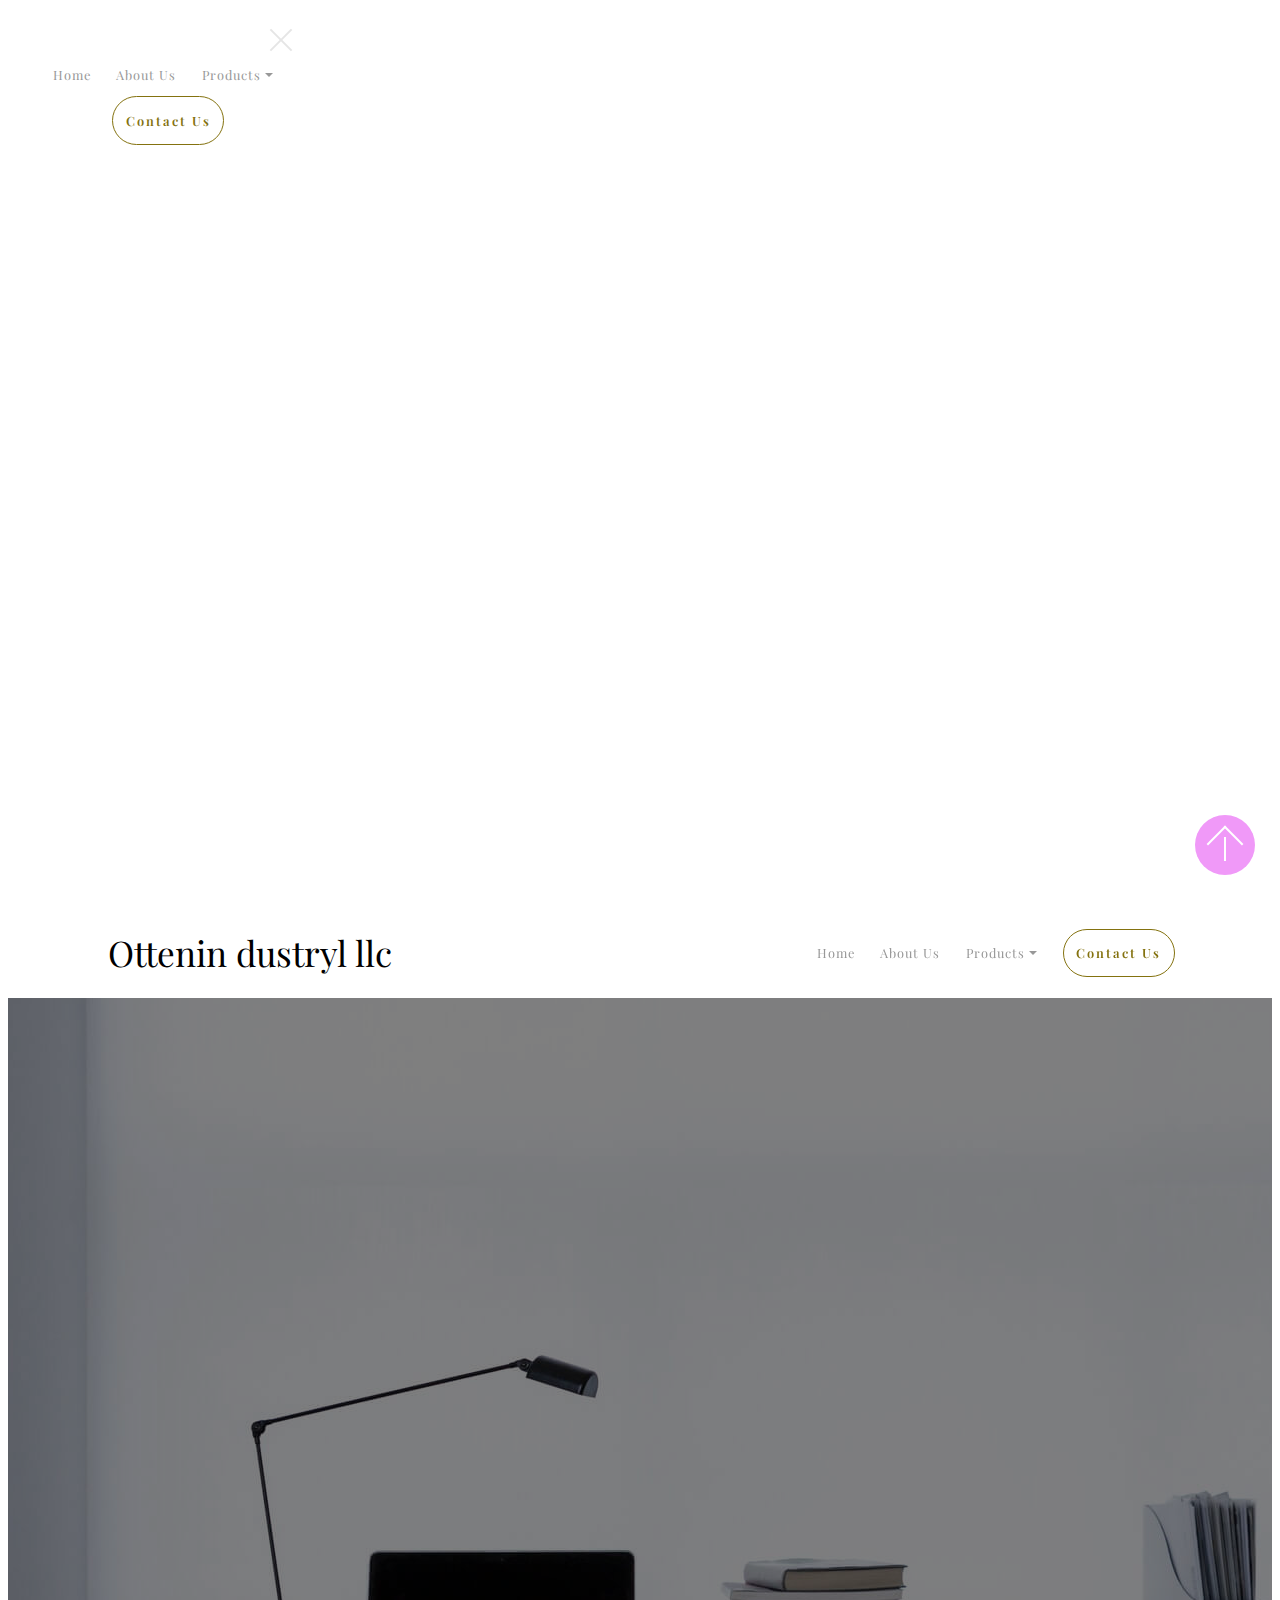
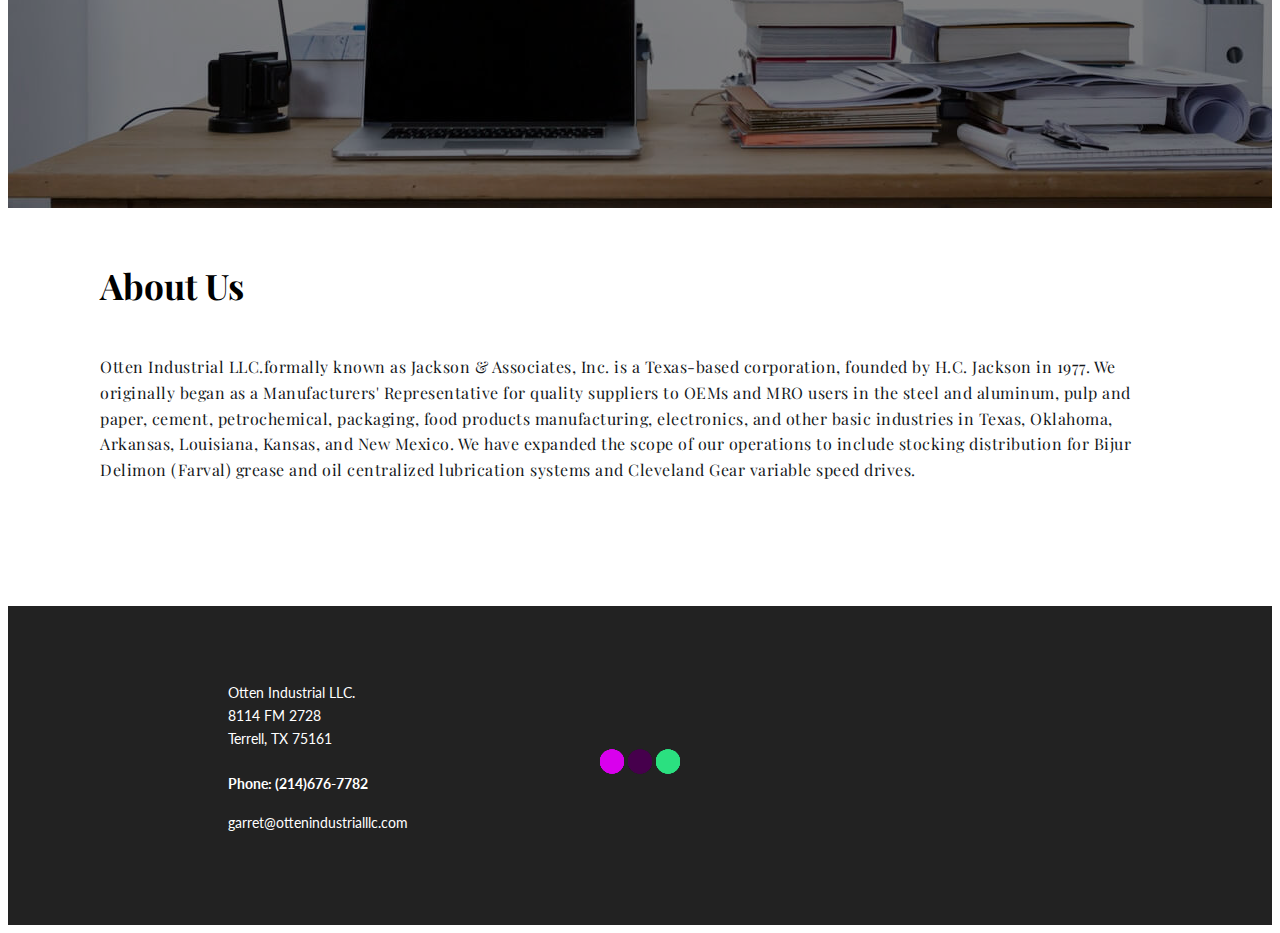
==== commit 5263d7a4: "create github pages" ====
--- a/page1.html
+++ b/page1.html
@@ -68,18 +68,8 @@
 	<nav class="navbar navbar-dropdown  navbar-fixed-top navbar-expand-lg">
 		<div class="container">
 			<div class="navbar-brand">
-				<span class="navbar-logo">
-					<amp-img class="mobirise-loader" src="assets/images/logo.png" layout="responsive" width="156.44444444444443" height="44" alt="">
-						<div placeholder="" class="placeholder">
-                                <div class="mobirise-spinner">
-                                    <em></em>
-                                    <em></em>
-                                    <em></em>
-                                </div></div>
-						
-					</amp-img>
-				</span>
-				
+				
+				<span class="navbar-caption-wrap"><a class="navbar-caption mbr-black display-6 display-2" href="#">Ottenin dustryl llc</a></span>
 			</div>
 			<div class="collapse navbar-collapse" id="navbarSupportedContent">
 				
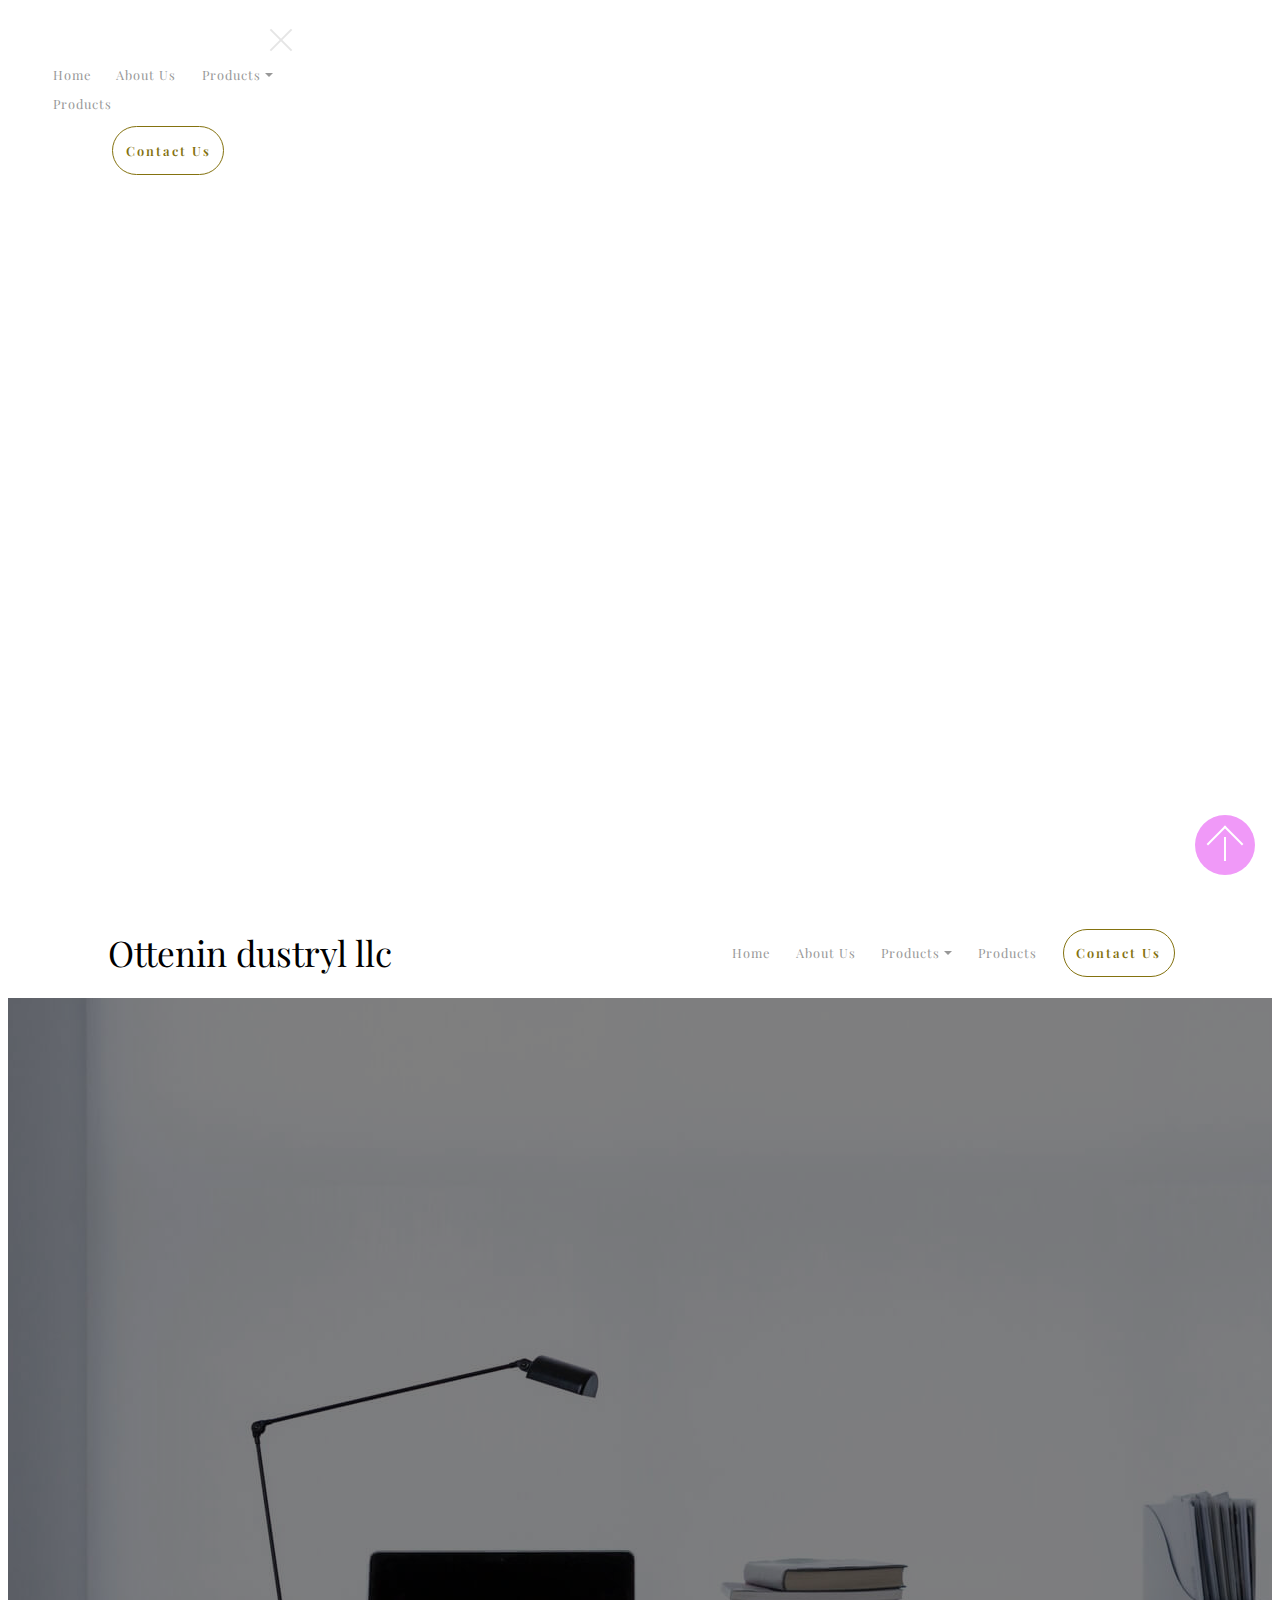
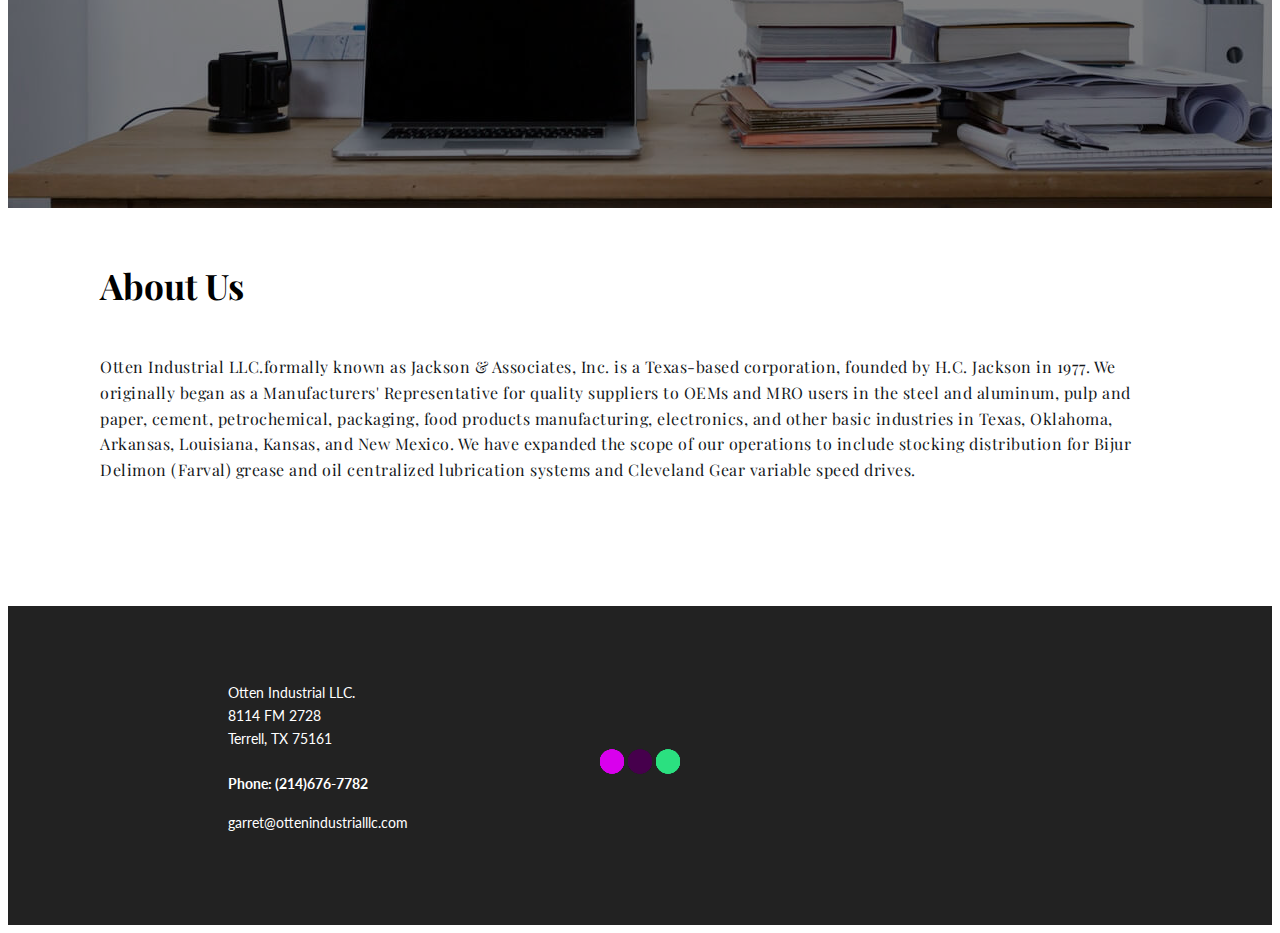
==== commit c32aa5ac: "create github pages" ====
--- a/page1.html
+++ b/page1.html
@@ -48,14 +48,15 @@
 						<a class="nav-link link mbr-black text-info display-3" href="page1.html">
 							About Us
 						</a>
-					</li><li class="nav-item dropdown">
-						<a class="nav-link link mbr-black dropdown-toggle text-info display-3" data-toggle="dropdown-submenu" aria-expanded="false">
+					</li><li class="nav-item dropdown open">
+						<a class="nav-link link mbr-black dropdown-toggle text-info display-3" data-toggle="dropdown-submenu" aria-expanded="true">
 							Products</a>
 						<div class="dropdown-menu">
-							<a class="mbr-black dropdown-item text-info display-3" href="#">New Item</a>
-							<a class="mbr-black dropdown-item text-info display-3" href="#">New Item</a>
+							<a class="mbr-black dropdown-item text-info display-3" href="#">Single Line Systems</a>
+							<a class="mbr-black dropdown-item text-info display-3" href="#">Dualine Systems</a><a class="mbr-black dropdown-item text-info display-3" href="#">Multi Line Systems</a>
 						</div>
-					</li></ul>
+					</li><li class="nav-item"><a class="nav-link link mbr-black text-info display-3" href="#" aria-expanded="true">
+							Products</a></li></ul>
 				
 				<div class="navbar-buttons mbr-section-btn"><a class="btn btn-sm btn-warning-outline display-3" href="#">
 						Contact Us
@@ -79,14 +80,15 @@
 						<a class="nav-link link mbr-black text-info display-3" href="page1.html">
 							About Us
 						</a>
-					</li><li class="nav-item dropdown">
-						<a class="nav-link link mbr-black dropdown-toggle text-info display-3" data-toggle="dropdown-submenu" aria-expanded="false">
+					</li><li class="nav-item dropdown open">
+						<a class="nav-link link mbr-black dropdown-toggle text-info display-3" data-toggle="dropdown-submenu" aria-expanded="true">
 							Products</a>
 						<div class="dropdown-menu">
-							<a class="mbr-black dropdown-item text-info display-3" href="#">New Item</a>
-							<a class="mbr-black dropdown-item text-info display-3" href="#">New Item</a>
+							<a class="mbr-black dropdown-item text-info display-3" href="#">Single Line Systems</a>
+							<a class="mbr-black dropdown-item text-info display-3" href="#">Dualine Systems</a><a class="mbr-black dropdown-item text-info display-3" href="#">Multi Line Systems</a>
 						</div>
-					</li></ul>
+					</li><li class="nav-item"><a class="nav-link link mbr-black text-info display-3" href="#" aria-expanded="true">
+							Products</a></li></ul>
 				
 				<div class="navbar-buttons mbr-section-btn"><a class="btn btn-sm btn-warning-outline display-3" href="#">
 						Contact Us
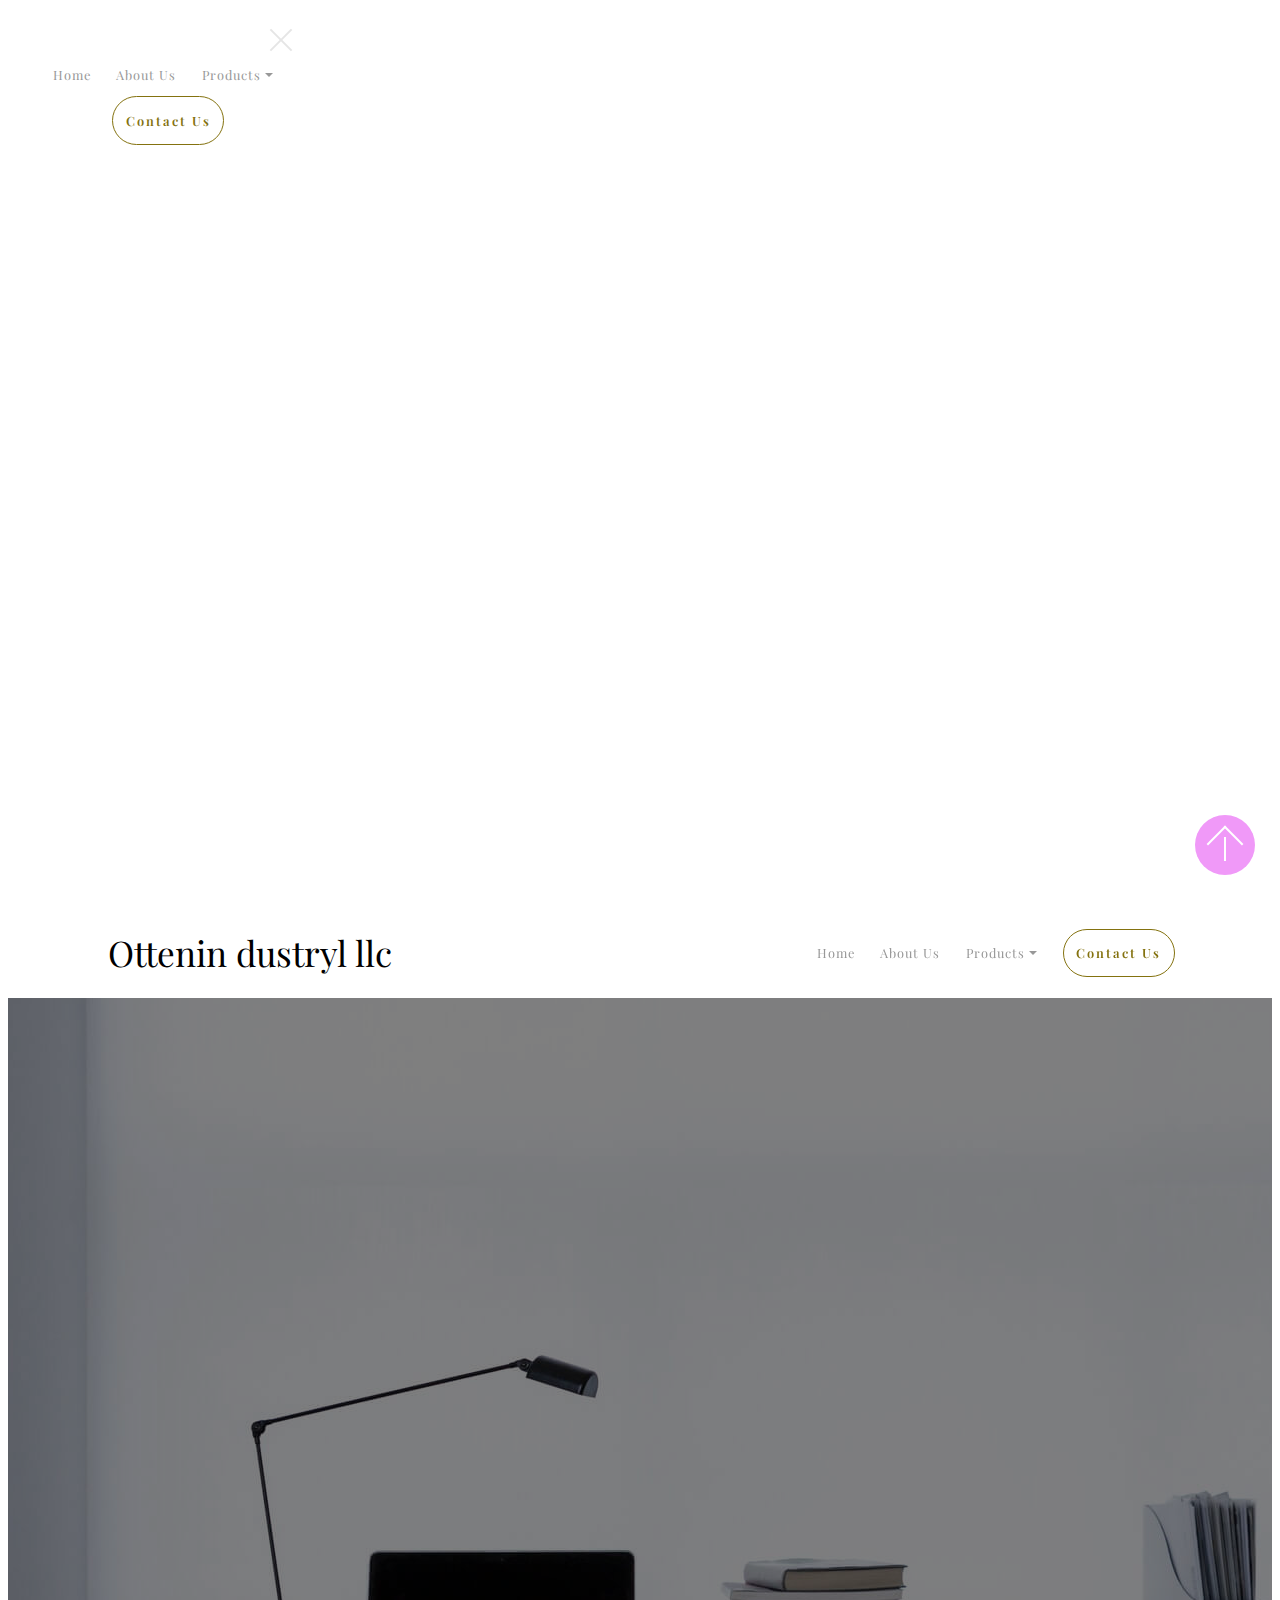
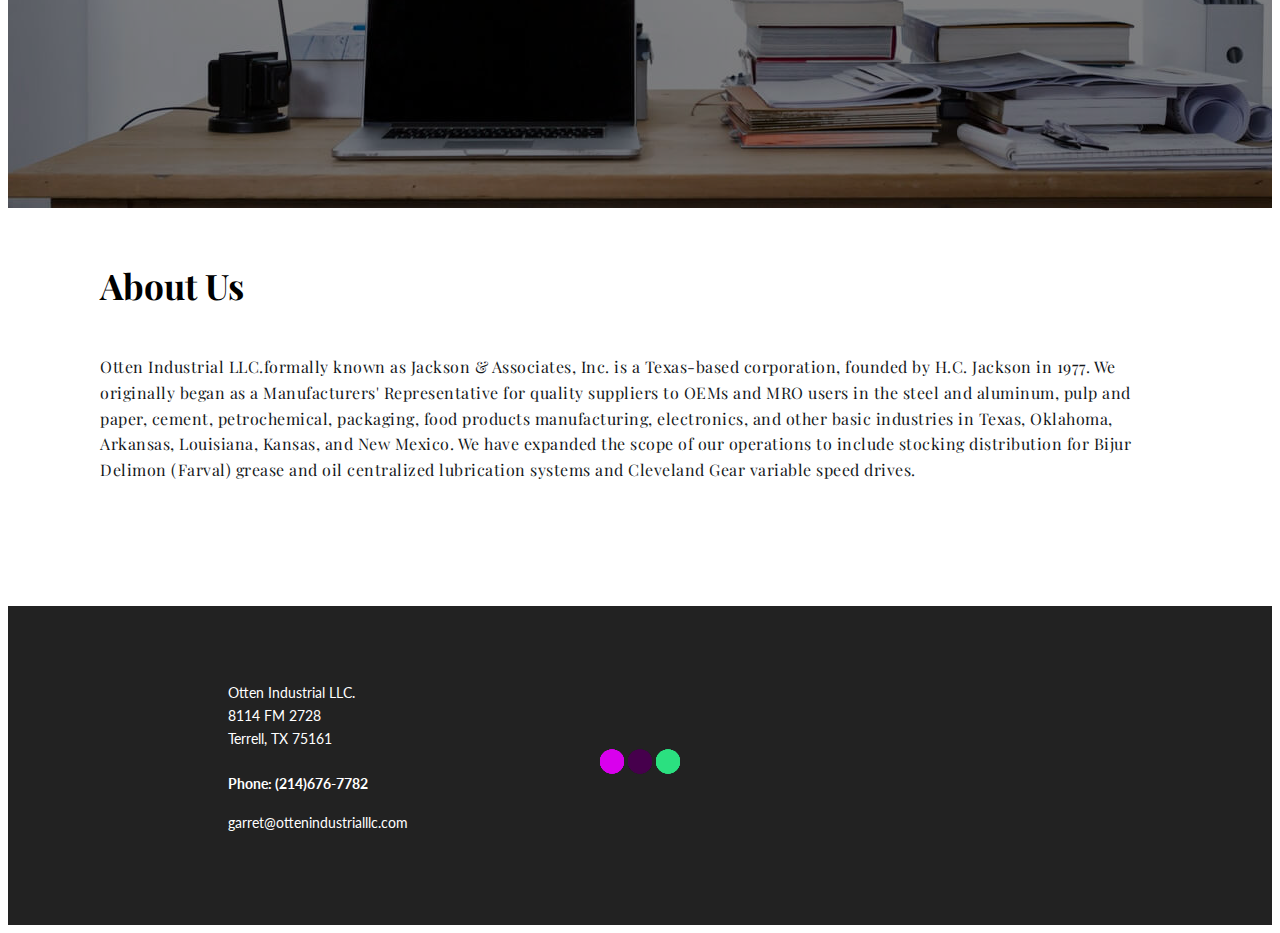
==== commit 9b478492: "create github pages" ====
--- a/page1.html
+++ b/page1.html
@@ -48,15 +48,14 @@
 						<a class="nav-link link mbr-black text-info display-3" href="page1.html">
 							About Us
 						</a>
-					</li><li class="nav-item dropdown open">
-						<a class="nav-link link mbr-black dropdown-toggle text-info display-3" data-toggle="dropdown-submenu" aria-expanded="true">
+					</li><li class="nav-item dropdown">
+						<a class="nav-link link mbr-black dropdown-toggle text-info display-3" data-toggle="dropdown-submenu" aria-expanded="false">
 							Products</a>
 						<div class="dropdown-menu">
 							<a class="mbr-black dropdown-item text-info display-3" href="#">Single Line Systems</a>
 							<a class="mbr-black dropdown-item text-info display-3" href="#">Dualine Systems</a><a class="mbr-black dropdown-item text-info display-3" href="#">Multi Line Systems</a>
 						</div>
-					</li><li class="nav-item"><a class="nav-link link mbr-black text-info display-3" href="#" aria-expanded="true">
-							Products</a></li></ul>
+					</li></ul>
 				
 				<div class="navbar-buttons mbr-section-btn"><a class="btn btn-sm btn-warning-outline display-3" href="#">
 						Contact Us
@@ -80,15 +79,14 @@
 						<a class="nav-link link mbr-black text-info display-3" href="page1.html">
 							About Us
 						</a>
-					</li><li class="nav-item dropdown open">
-						<a class="nav-link link mbr-black dropdown-toggle text-info display-3" data-toggle="dropdown-submenu" aria-expanded="true">
+					</li><li class="nav-item dropdown">
+						<a class="nav-link link mbr-black dropdown-toggle text-info display-3" data-toggle="dropdown-submenu" aria-expanded="false">
 							Products</a>
 						<div class="dropdown-menu">
 							<a class="mbr-black dropdown-item text-info display-3" href="#">Single Line Systems</a>
 							<a class="mbr-black dropdown-item text-info display-3" href="#">Dualine Systems</a><a class="mbr-black dropdown-item text-info display-3" href="#">Multi Line Systems</a>
 						</div>
-					</li><li class="nav-item"><a class="nav-link link mbr-black text-info display-3" href="#" aria-expanded="true">
-							Products</a></li></ul>
+					</li></ul>
 				
 				<div class="navbar-buttons mbr-section-btn"><a class="btn btn-sm btn-warning-outline display-3" href="#">
 						Contact Us
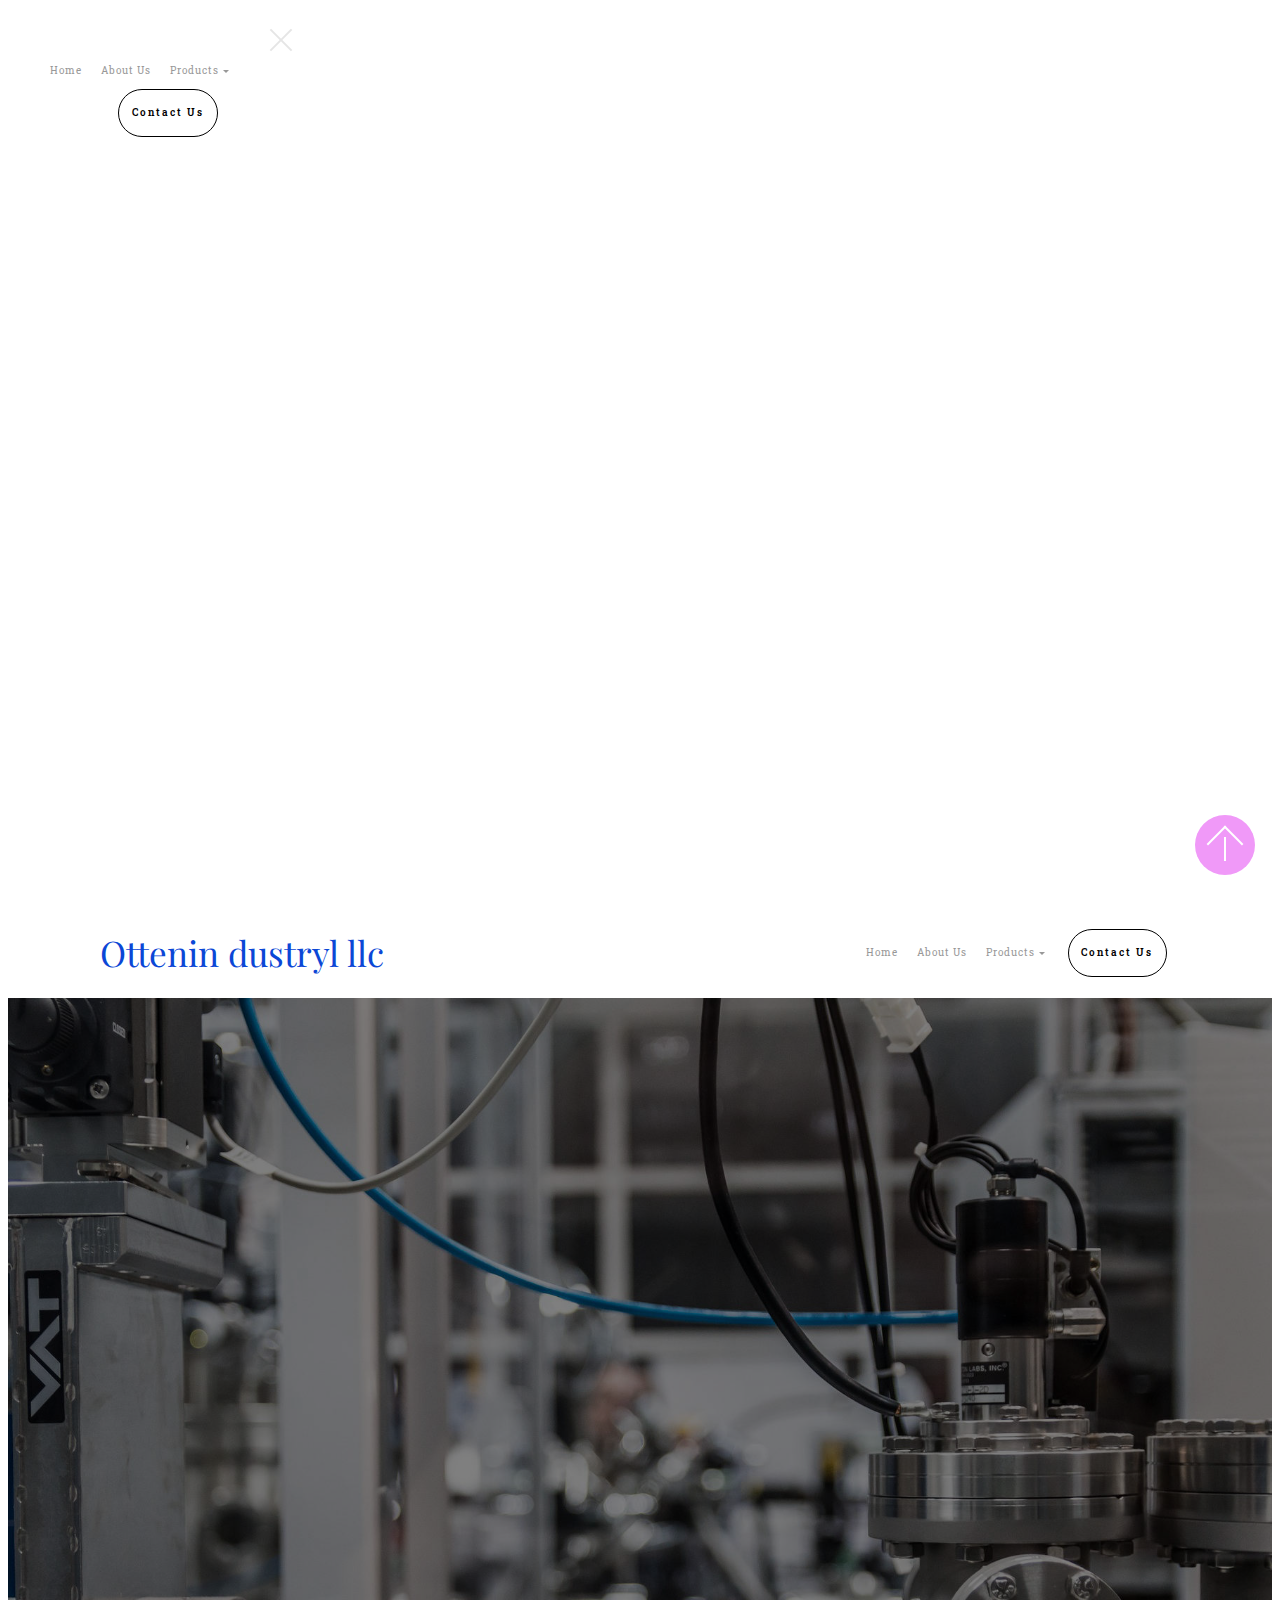
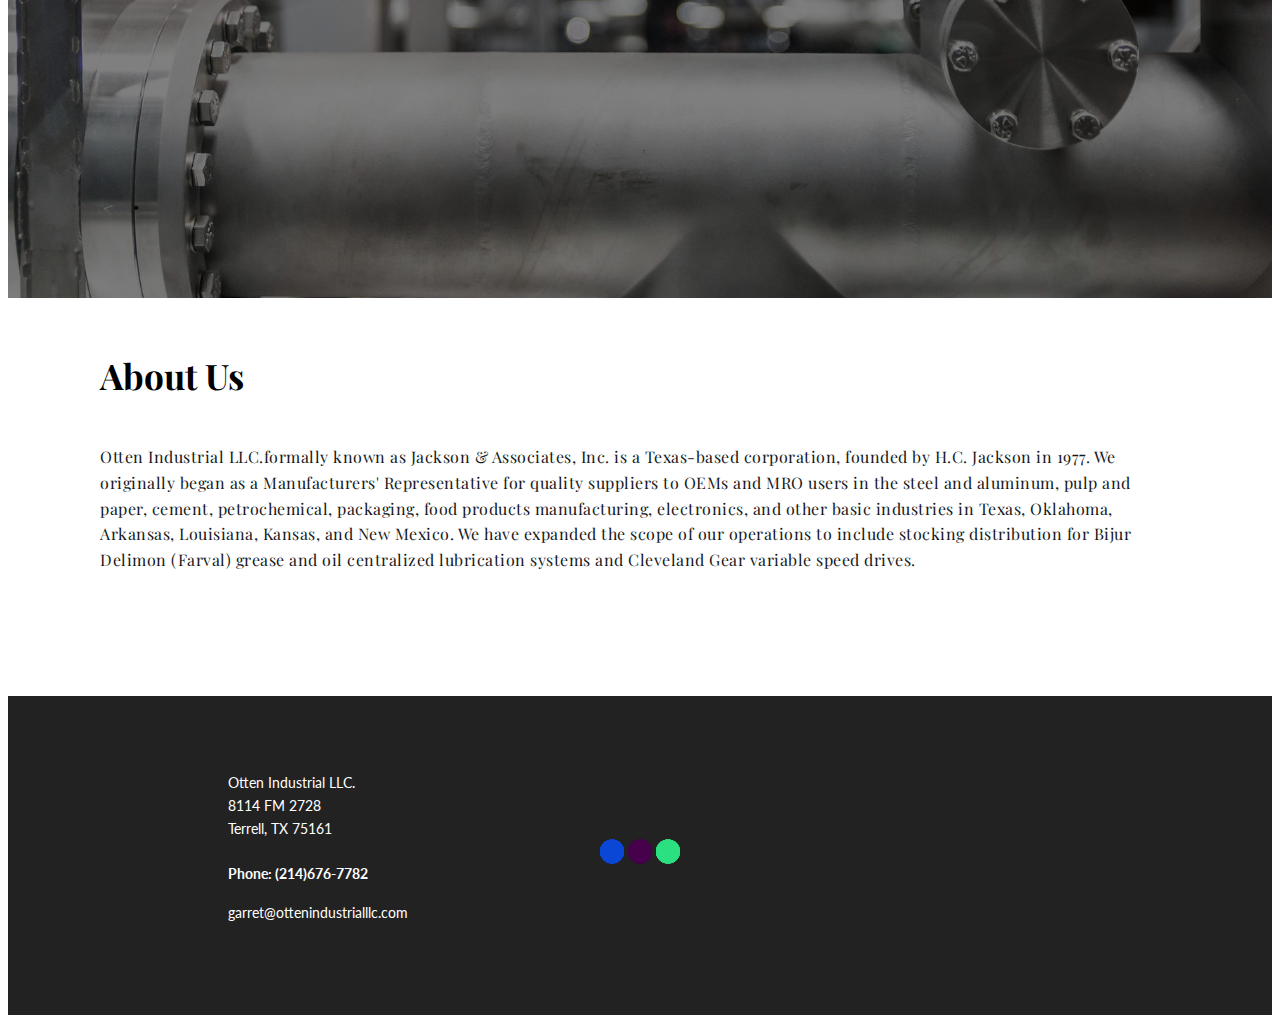
==== commit 939570ab: "create github pages" ====
--- a/page1.html
+++ b/page1.html
@@ -14,22 +14,23 @@
 <link rel="canonical" href="https://puremediagroup.github.io/Ottenindustrialllc/page1.html">
  <style amp-boilerplate>body{-webkit-animation:-amp-start 8s steps(1,end) 0s 1 normal both;-moz-animation:-amp-start 8s steps(1,end) 0s 1 normal both;-ms-animation:-amp-start 8s steps(1,end) 0s 1 normal both;animation:-amp-start 8s steps(1,end) 0s 1 normal both}@-webkit-keyframes -amp-start{from{visibility:hidden}to{visibility:visible}}@-moz-keyframes -amp-start{from{visibility:hidden}to{visibility:visible}}@-ms-keyframes -amp-start{from{visibility:hidden}to{visibility:visible}}@-o-keyframes -amp-start{from{visibility:hidden}to{visibility:visible}}@keyframes -amp-start{from{visibility:hidden}to{visibility:visible}}</style>
 <noscript><style amp-boilerplate>body{-webkit-animation:none;-moz-animation:none;-ms-animation:none;animation:none}</style></noscript>
-<link href="https://fonts.googleapis.com/css?family=Arapey:400,400i" rel="stylesheet">
- <link href="https://fonts.googleapis.com/css?family=Playfair+Display:400,400i,700,700i,900,900i" rel="stylesheet">
- <link href="https://fonts.googleapis.com/css?family=Lato:100,100i,300,300i,400,400i,700,700i,900,900i" rel="stylesheet">
+<link href="https://fonts.googleapis.com/css?family=Arapey:400,400i&display=swap" rel="stylesheet">
+ <link href="https://fonts.googleapis.com/css?family=Playfair+Display:400,400i,700,700i,900,900i&display=swap" rel="stylesheet">
+ <link href="https://fonts.googleapis.com/css?family=Roboto+Slab:100,300,400,700&display=swap" rel="stylesheet">
+ <link href="https://fonts.googleapis.com/css?family=Lato:100,100i,300,300i,400,400i,700,700i,900,900i&display=swap" rel="stylesheet">
  
  <style amp-custom> 
 div,span,h1,h2,h3,h4,h5,h6,p,blockquote,a,ol,ul,li,figcaption,textarea,input{font: inherit;}*{box-sizing: border-box;}body{position: relative;font-style: normal;line-height: 1.5;}section{background-color: #eeeeee;background-position: 50% 50%;background-repeat: no-repeat;background-size: cover;}section,.container,.container-fluid{position: relative;word-wrap: break-word;}a.mbr-iconfont:hover{text-decoration: none;}h1,h2,h3{padding: 0;margin: 0;padding-bottom: 1.2rem;line-height: 1.05em;}h1,h3,p{padding: 10px 0;margin-bottom: 15px;}p,li,blockquote{color: #15181b;letter-spacing: 0.5px;line-height: 1.7;}ul,ol,pre,blockquote{margin-bottom: 0;margin-top: 0;}pre{background: #f4f4f4;padding: 10px 24px;white-space: pre-wrap;}p{margin-top: 0;}a{font-style: normal;font-weight: 400;cursor: pointer;}a,a:hover{text-decoration: none;}figure{margin-bottom: 0;}h1,h2,h3,h4,h5,h6,.h1,.h2,.h3,.h4,.h5,.h6,.display-1,.display-2,.display-3,.display-4{line-height: 1;word-break: break-word;word-wrap: break-word;}b,strong{font-weight: bold;}blockquote{padding: 10px 0 10px 20px;position: relative;border-left: 3px solid;}input:-webkit-autofill,input:-webkit-autofill:hover,input:-webkit-autofill:focus,input:-webkit-autofill:active{transition-delay: 9999s;transition-property: background-color,color;}html,body{height: auto;min-height: 100vh;}.mbr-section-title{font-style: normal;line-height: 1.2;}.mbr-section-subtitle{line-height: 1.3;}.mbr-text{font-style: normal;line-height: 1.6;}.btn{font-weight: 600;border-width: 2px;border-style: solid;font-style: normal;line-height: 1.7rem;letter-spacing: 2px;margin: .4rem .8rem;white-space: normal;transition: all .3s ease-in-out,box-shadow 2s ease-in-out;display: inline-flex;-webkit-align-items: center;align-items: center;-webkit-justify-content: center;justify-content: center;display: -webkit-inline-flex;word-break: break-word;}.btn-form{border-radius: 0;}.btn-form:hover{cursor: pointer;}.mbr-figure img,.mbr-figure iframe{display: block;width: 100%;}.card{background-color: transparent;border: none;}.card-wrapper{-webkit-flex: 1;flex: 1;}.card-img{text-align: center;-webkit-flex-shrink: 0;flex-shrink: 0;}.media{max-width: 100%;margin: 0 auto;}.mbr-figure{-ms-flex-item-align: center;-ms-grid-row-align: center;-webkit-align-self: center;align-self: center;}.media-container > div{max-width: 100%;}.mbr-figure img,.card-img img{width: 100%;}@media (max-width: 991px){.media-size-item{width: auto;}.media{width: auto;}.mbr-figure{width: 100%;}}.amp-carousel-button:hover{cursor: pointer;}.amp-carousel-button-prev{background-image: url("data:image/svg+xml;charset=utf-8,%3Csvg xmlns='http://www.w3.org/2000/svg' width='512' height='512' fill='%23fff' viewBox='0 0 31.968 31.968'%3E%3Cpath d='M22.311,31.968c-0.894,0-1.734-0.348-2.365-0.98L7.292,18.332C6.66,17.7,6.312,16.86,6.312,15.967s0.348-1.733,0.979-2.365 L19.947,0.948c1.263-1.264,3.467-1.264,4.729,0c1.304,1.304,1.304,3.425,0,4.729L14.385,15.967l10.291,10.292 c0.632,0.632,0.979,1.472,0.979,2.365c0,0.894-0.348,1.733-0.98,2.365C24.045,31.62,23.205,31.968,22.311,31.968z M22.311,1.968 c-0.359,0-0.697,0.14-0.951,0.394L8.706,15.016c-0.254,0.254-0.394,0.592-0.394,0.951s0.14,0.697,0.394,0.951l12.655,12.657 c0.508,0.508,1.394,0.507,1.9,0c0.255-0.254,0.395-0.592,0.395-0.951c0-0.359-0.14-0.697-0.394-0.951L11.557,15.967L23.262,4.263 c0.524-0.524,0.524-1.377,0-1.901C23.008,2.108,22.67,1.968,22.311,1.968z'/%3E%3C/svg%3E");}.amp-carousel-button-next{background-image: url("data:image/svg+xml;charset=utf-8,%3Csvg xmlns='http://www.w3.org/2000/svg' width='512' height='512' fill='%23fff' viewBox='0 0 32.027 32.027'%3E%3Cpath d='M24.55,12.492L12.831,1.16C12.087,0.416,11.083,0,10.015,0C8.946,0,7.942,0.416,7.187,1.172 C6.431,1.928,6.015,2.932,6.015,4s0.416,2.073,1.172,2.828l8.536,8.494c0.188,0.188,0.291,0.438,0.291,0.705 c0,0.267-0.104,0.518-0.293,0.707l-8.531,8.461c-0.759,0.76-1.175,1.765-1.175,2.832s0.416,2.072,1.172,2.828 c0.755,0.756,1.76,1.172,2.828,1.172s2.073-0.416,2.829-1.172l1.606-1.606l10.084-9.671c0.959-0.959,1.479-2.215,1.479-3.551 C26.013,14.691,25.493,13.436,24.55,12.492z M23.136,18.148L11.43,29.441c-0.756,0.756-2.073,0.756-2.829,0 c-0.378-0.379-0.586-0.879-0.586-1.414c0-0.533,0.208-1.036,0.586-1.414l8.531-8.463c0.568-0.568,0.882-1.322,0.882-2.123 c0-0.802-0.312-1.555-0.879-2.121L8.599,5.412C8.223,5.036,8.015,4.534,8.015,4s0.208-1.036,0.586-1.414S9.48,2,10.015,2 s1.036,0.208,1.414,0.586l11.718,11.332c0.556,0.555,0.867,1.308,0.867,2.109C24.014,16.828,23.702,17.582,23.136,18.148z'/%3E%3C/svg%3E");}.hidden{visibility: hidden;}.super-hide{display: none;}.inactive{-webkit-user-select: none;-moz-user-select: none;-ms-user-select: none;user-select: none;pointer-events: none;-webkit-user-drag: none;user-drag: none;}textarea[type="hidden"]{display: none;}#scrollToTop{display: none;}.popover-content ul.show{min-height: 155px;}.mbr-white{color: #ffffff;}.mbr-black{color: #000000;}.mbr-bg-white{background-color: #ffffff;}.mbr-bg-black{background-color: #000000;}.align-left{text-align: left;}.align-center{text-align: center;}.align-right{text-align: right;}@media (max-width: 767px){.align-left,.align-center,.align-right,.mbr-section-btn,.mbr-section-title{text-align: center;}}.mbr-light{font-weight: 300;}.mbr-regular{font-weight: 400;}.mbr-semibold{font-weight: 500;}.mbr-bold{font-weight: 700;}.mbr-section-btn{margin-left: -.25rem;margin-right: -.25rem;font-size: 0;}nav .mbr-section-btn{margin-left: 0rem;margin-right: 0rem;}.btn .mbr-iconfont,.btn.btn-sm .mbr-iconfont{cursor: pointer;margin-right: 0.5rem;}.btn.btn-md .mbr-iconfont,.btn.btn-md .mbr-iconfont{margin-right: 0.8rem;}[type="submit"]{-webkit-appearance: none;}.mbr-fullscreen .mbr-overlay{min-height: 100vh;}.mbr-fullscreen{display: -webkit-flex;display: -moz-flex;display: -ms-flex;display: -o-flex;display: flex;-webkit-align-items: center;align-items: center;min-height: 100vh;box-sizing: border-box;padding-top: 3rem;padding-bottom: 3rem;}.mbr-overlay{background-color: #000;bottom: 0;left: 0;opacity: .5;position: absolute;right: 0;top: 0;z-index: 0;}section.sidebar-open:before{content: '';position: fixed;top: 0;bottom: 0;right: 0;left: 0;background-color: rgba(0,0,0,0.2);z-index: 1040;}form input,form textarea,form select{width: 100%;padding: 1rem;border: none;background-color: #f2f2f2;color: #757575;}form input:focus,form textarea:focus,form select:focus{outline: none;}form input[type="checkbox"],form input[type="radio"]{border: 0;background: none;width: auto;}form .field{padding-top: 0.5rem;padding-bottom: 0.5rem;}form textarea.field-input{height: 200px;}form .btn{margin-left: 0;margin-right: 0;}form .fieldset{display: -webkit-flex;display: flex;-webkit-justify-content: center;justify-content: center;-webkit-flex-wrap: wrap;flex-wrap: wrap;-webkit-align-items: center;align-items: center;}amp-img img{max-height: 100%;max-width: 100%;}img.mbr-temp{width: 100%;}.is-builder .nodisplay + img[async],.is-builder .nodisplay + img[decoding="async"],.is-builder amp-img > a + img[async],.is-builder amp-img > a + img[decoding="async"]{display: none;}html:not(.is-builder) amp-img > a{position: absolute;top: 0;bottom: 0;left: 0;right: 0;z-index: 1;}.is-builder .temp-amp-sizer{position: absolute;}.is-builder amp-youtube .temp-amp-sizer,.is-builder amp-vimeo .temp-amp-sizer{position: static;}.is-builder section.horizontal-menu .ampstart-btn{display: none;}@media (max-width: 991px){.is-builder section.horizontal-menu .navbar-toggler{display: block;}}.is-builder section.horizontal-menu .dropdown-menu{z-index: auto;opacity: 1;pointer-events: auto;}.is-builder section.horizontal-menu .nav-dropdown .link.dropdown-toggle[aria-expanded="true"]{margin-right: 0;padding: 0.667em 1em;}@media (max-width: 767px){.is-builder section.menu .navbar-collapse{max-height: 60vh;overflow-y: auto;}}.container{padding-right: 15px;padding-left: 15px;width: 100%;margin-right: auto;margin-left: auto;}@media (max-width: 767px){.container{max-width: 540px;}}@media (min-width: 768px){.container{max-width: 720px;}}@media (min-width: 992px){.container{max-width: 960px;}}@media (min-width: 1200px){.container{max-width: 1140px;}}@media (min-width: 1500px){.container{max-width: 1370px;}}.mbr-row,.mbr-form-row{display: -webkit-box;display: -webkit-flex;display: -ms-flexbox;display: flex;-webkit-flex-wrap: wrap;-ms-flex-wrap: wrap;flex-wrap: wrap;margin-right: -15px;margin-left: -15px;}.mbr-form-row{margin-right: -0.5rem;margin-left: -0.5rem;}.mbr-form-row > [class*="mbr-col"]{padding-left: 0.5rem;padding-right: 0.5rem;}.mbr-justify-content-center{-webkit-justify-content: center;justify-content: center;}@media (max-width: 767px){.mbr-col,.mbr-col-auto{padding-right: 15px;padding-left: 15px;}.mbr-col-sm-12{-ms-flex: 0 0 100%;-webkit-flex: 0 0 100%;flex: 0 0 100%;max-width: 100%;padding-right: 15px;padding-left: 15px;}.mbr-row,.mbr-form-row{margin: 0;}}@media (min-width: 768px){.mbr-col{-ms-flex: 1 1 auto;-webkit-box-flex: 1;flex: 1 1 auto;max-width: 100%;padding-right: 15px;padding-left: 15px;}.mbr-col-auto{-ms-flex: 0 0 auto;flex: 0 0 auto;width: auto;padding-right: 15px;padding-left: 15px;}.mbr-col-md-3{-ms-flex: 0 0 25%;-webkit-flex: 0 0 25%;flex: 0 0 25%;max-width: 25%;padding-right: 15px;padding-left: 15px;}.mbr-col-md-4{-ms-flex: 0 0 33.333333%;-webkit-flex: 0 0 33.333333%;flex: 0 0 33.333333%;max-width: 33.333333%;padding-right: 15px;padding-left: 15px;}.mbr-col-md-5{-ms-flex: 0 0 41.666667%;-webkit-flex: 0 0 41.666667%;flex: 0 0 41.666667%;max-width: 41.666667%;padding-right: 15px;padding-left: 15px;}.mbr-col-md-6{-ms-flex: 0 0 50%;-webkit-flex: 0 0 50%;flex: 0 0 50%;max-width: 50%;padding-right: 15px;padding-left: 15px;}.mbr-col-md-7{-ms-flex: 0 0 58.333333%;-webkit-flex: 0 0 58.333333%;flex: 0 0 58.333333%;max-width: 58.333333%;padding-right: 15px;padding-left: 15px;}.mbr-col-md-8{-ms-flex: 0 0 66.666667%;-webkit-flex: 0 0 66.666667%;flex: 0 0 66.666667%;max-width: 66.666667%;padding-left: 15px;padding-right: 15px;}.mbr-col-md-9{-ms-flex: 0 0 75%;-webkit-flex: 0 0 75%;flex: 0 0 75%;max-width: 75%;padding-left: 15px;padding-right: 15px;}.mbr-col-md-10{-ms-flex: 0 0 83.333333%;-webkit-flex: 0 0 83.333333%;flex: 0 0 83.333333%;max-width: 83.333333%;padding-left: 15px;padding-right: 15px;}.mbr-col-md-12{-ms-flex: 0 0 100%;-webkit-flex: 0 0 100%;flex: 0 0 100%;max-width: 100%;padding-right: 15px;padding-left: 15px;}}@media (min-width: 992px){.mbr-col-lg-2{-ms-flex: 0 0 16.666667%;-webkit-flex: 0 0 16.666667%;flex: 0 0 16.666667%;max-width: 16.666667%;padding-right: 15px;padding-left: 15px;}.mbr-col-lg-3{-ms-flex: 0 0 25%;-webkit-flex: 0 0 25%;flex: 0 0 25%;max-width: 25%;padding-right: 15px;padding-left: 15px;}.mbr-col-lg-4{-ms-flex: 0 0 33.33%;-webkit-flex: 0 0 33.33%;flex: 0 0 33.33%;max-width: 33.33%;padding-right: 15px;padding-left: 15px;}.mbr-col-lg-5{-ms-flex: 0 0 41.666%;-webkit-flex: 0 0 41.666%;flex: 0 0 41.666%;max-width: 41.666%;padding-right: 15px;padding-left: 15px;}.mbr-col-lg-6{-ms-flex: 0 0 50%;-webkit-flex: 0 0 50%;flex: 0 0 50%;max-width: 50%;padding-right: 15px;padding-left: 15px;}.mbr-col-lg-7{-ms-flex: 0 0 58.333333%;-webkit-flex: 0 0 58.333333%;flex: 0 0 58.333333%;max-width: 58.333333%;padding-right: 15px;padding-left: 15px;}.mbr-col-lg-8{-ms-flex: 0 0 66.666667%;-webkit-flex: 0 0 66.666667%;flex: 0 0 66.666667%;max-width: 66.666667%;padding-left: 15px;padding-right: 15px;}.mbr-col-lg-9{-webkit-flex: 0 0 75%;-ms-flex: 0 0 75%;flex: 0 0 75%;max-width: 75%;padding-right: 15px;}.mbr-col-lg-10{-ms-flex: 0 0 83.3333%;-webkit-flex: 0 0 83.3333%;flex: 0 0 83.3333%;max-width: 83.3333%;padding-right: 15px;padding-left: 15px;}.mbr-col-lg-12{-ms-flex: 0 0 100%;-webkit-flex: 0 0 100%;flex: 0 0 100%;max-width: 100%;padding-right: 15px;padding-left: 15px;}}@media (min-width: 1201px){.mbr-col-xl-7{-ms-flex: 0 0 58.333333%;-webkit-flex: 0 0 58.333333%;flex: 0 0 58.333333%;max-width: 58.333333%;padding-right: 15px;padding-left: 15px;}.mbr-col-xl-8{-ms-flex: 0 0 66.666667%;-webkit-flex: 0 0 66.666667%;flex: 0 0 66.666667%;max-width: 66.666667%;padding-left: 15px;padding-right: 15px;}.mbr-col-xl-5{-ms-flex: 0 0 41.666667%;-webkit-flex: 0 0 41.666667%;flex: 0 0 41.666667%;max-width: 41.666667%;}}amp-sidebar{background: transparent;}#scrollToTopMarker{position: absolute;width: 0px;height: 0px;top: 300px;}#scrollToTopButton{position: fixed;bottom: 25px;right: 25px;opacity: .4;z-index: 5000;font-size: 32px;height: 60px;width: 60px;border: none;border-radius: 3px;cursor: pointer;}#scrollToTopButton:focus{outline: none;}#scrollToTopButton a:before{content: '';position: absolute;height: 40%;top: 36%;width: 2px;left: calc(50% - 1px);}#scrollToTopButton a:after{content: '';position: absolute;border-top: 2px solid;border-right: 2px solid;width: 40%;height: 40%;left: calc(30% - 1px);bottom: 30%;-webkit-transform: rotate(-45deg);transform: rotate(-45deg);}.is-builder #scrollToTopButton a:after{left: 30%;}.hidden-slide{display: none;}.visible-slide{display: flex;}.form-check{margin-bottom: 0;}.form-check-label{padding-left: 0;}.form-check-input{position: relative;margin: 4px;}.form-check-inline{display: -webkit-inline-box;display: -ms-inline-flexbox;display: inline-flex;-webkit-box-align: center;-ms-flex-align: center;align-items: center;padding-left: 0;margin-right: .75rem;}
-body{font-family: Arapey;}blockquote{border-color: #d900ed;}div[submit-success] > *{background: #2be080;color: #000000;padding: 1rem;margin-bottom: 1rem;}div[submit-error] > *{background: #eb5a1a;color: #ffffff;padding: 1rem;margin-bottom: 1rem;}.display-1{font-family: 'Arapey',serif;font-size: 7.5rem;}.display-2{font-family: 'Playfair Display',serif;font-size: 2.2rem;}.display-3{font-family: 'Playfair Display',serif;font-size: 0.8rem;}.display-4{font-family: 'Lato',sans-serif;font-size: 0.9rem;}.display-5{font-family: 'Lato',sans-serif;font-size: 1.1rem;}.display-7{font-family: 'Playfair Display',serif;font-size: 1rem;}.display-8{font-family: 'Arapey',serif;font-size: 22rem;}.display-1 .mbr-iconfont-btn{font-size: 7.5rem;width: 7.5rem;}.display-2 .mbr-iconfont-btn{font-size: 2.2rem;width: 2.2rem;}.display-4 .mbr-iconfont-btn{font-size: 0.9rem;width: 0.9rem;}.display-5 .mbr-iconfont-btn{font-size: 1.1rem;width: 1.1rem;}.display-7 .mbr-iconfont-btn{font-size: 1rem;width: 1rem;}@media (max-width: 768px){.display-1{font-size: 6rem;font-size: calc( 3.2749999999999995rem + (7.5 - 3.2749999999999995) * ((100vw - 20rem) / (48 - 20)));line-height: calc( 1.4 * (3.2749999999999995rem + (7.5 - 3.2749999999999995) * ((100vw - 20rem) / (48 - 20))));}.display-2{font-size: 1.76rem;font-size: calc( 1.42rem + (2.2 - 1.42) * ((100vw - 20rem) / (48 - 20)));line-height: calc( 1.4 * (1.42rem + (2.2 - 1.42) * ((100vw - 20rem) / (48 - 20))));}.display-3{font-size: 0.64rem;font-size: calc( 0.93rem + (0.8 - 0.93) * ((100vw - 20rem) / (48 - 20)));line-height: calc( 1.4 * (0.93rem + (0.8 - 0.93) * ((100vw - 20rem) / (48 - 20))));}.display-4{font-size: 0.72rem;font-size: calc( 0.965rem + (0.9 - 0.965) * ((100vw - 20rem) / (48 - 20)));line-height: calc( 1.4 * (0.965rem + (0.9 - 0.965) * ((100vw - 20rem) / (48 - 20))));}.display-5{font-size: 0.88rem;font-size: calc( 1.0350000000000001rem + (1.1 - 1.0350000000000001) * ((100vw - 20rem) / (48 - 20)));line-height: calc( 1.4 * (1.0350000000000001rem + (1.1 - 1.0350000000000001) * ((100vw - 20rem) / (48 - 20))));}}.btn{padding: 1rem 3rem;border-radius: 0px;}.btn-sm{border-width: 1px;padding: 0.6rem 0.8rem;border-radius: 0px;}.btn-md{padding: 1rem 2rem;border-radius: 0px;}.bg-primary{background-color: #d900ed;}.bg-success{background-color: #2be080;}.bg-info{background-color: #1a5ceb;}.bg-warning{background-color: #e0c119;}.bg-danger{background-color: #eb5a1a;}.btn-primary,.btn-primary:active,.btn-primary.active{background-color: #d900ed;border-color: #d900ed;color: #ffffff;}.btn-primary:hover,.btn-primary:focus,.btn-primary.focus{color: #ffffff;background-color: #9300a1;border-color: #9300a1;}.btn-primary.disabled,.btn-primary:disabled{color: #ffffff;background-color: #9300a1;border-color: #9300a1;}.btn-secondary,.btn-secondary:active,.btn-secondary.active{background-color: #46004c;border-color: #46004c;color: #ffffff;}.btn-secondary:hover,.btn-secondary:focus,.btn-secondary.focus{color: #ffffff;background-color: #000000;border-color: #000000;}.btn-secondary.disabled,.btn-secondary:disabled{color: #ffffff;background-color: #000000;border-color: #000000;}.btn-info,.btn-info:active,.btn-info.active{background-color: #1a5ceb;border-color: #1a5ceb;color: #ffffff;}.btn-info:hover,.btn-info:focus,.btn-info.focus{color: #ffffff;background-color: #0f40aa;border-color: #0f40aa;}.btn-info.disabled,.btn-info:disabled{color: #ffffff;background-color: #0f40aa;border-color: #0f40aa;}.btn-success,.btn-success:active,.btn-success.active{background-color: #2be080;border-color: #2be080;color: #ffffff;}.btn-success:hover,.btn-success:focus,.btn-success.focus{color: #ffffff;background-color: #18a65b;border-color: #18a65b;}.btn-success.disabled,.btn-success:disabled{color: #ffffff;background-color: #18a65b;border-color: #18a65b;}.btn-warning,.btn-warning:active,.btn-warning.active{background-color: #e0c119;border-color: #e0c119;color: #ffffff;}.btn-warning:hover,.btn-warning:focus,.btn-warning.focus{color: #ffffff;background-color: #9b8611;border-color: #9b8611;}.btn-warning.disabled,.btn-warning:disabled{color: #ffffff;background-color: #9b8611;border-color: #9b8611;}.btn-danger,.btn-danger:active,.btn-danger.active{background-color: #eb5a1a;border-color: #eb5a1a;color: #ffffff;}.btn-danger:hover,.btn-danger:focus,.btn-danger.focus{color: #ffffff;background-color: #aa3e0f;border-color: #aa3e0f;}.btn-danger.disabled,.btn-danger:disabled{color: #ffffff;background-color: #aa3e0f;border-color: #aa3e0f;}.btn-black,.btn-black:active,.btn-black.active{background-color: #333333;border-color: #333333;color: #ffffff;}.btn-black:hover,.btn-black:focus,.btn-black.focus{color: #ffffff;background-color: #0d0d0d;border-color: #0d0d0d;}.btn-black.disabled,.btn-black:disabled{color: #ffffff;background-color: #0d0d0d;border-color: #0d0d0d;}.btn-black,.btn-black:active,.btn-black.active{color: #fff;}.btn-black:hover,.btn-black:focus,.btn-black.focus{color: #ffffff;background-color: #d900ed;border-color: #d900ed;}.btn-black.disabled,.btn-black:disabled{color: #d900ed;}.btn-white,.btn-white:active,.btn-white.active{background-color: #ffffff;border-color: #ffffff;color: #808080;}.btn-white:hover,.btn-white:focus,.btn-white.focus{color: #808080;background-color: #d9d9d9;border-color: #d9d9d9;}.btn-white.disabled,.btn-white:disabled{color: #808080;background-color: #d9d9d9;border-color: #d9d9d9;}.btn-white,.btn-white:active,.btn-white.active{color: #333333;}.btn-white:hover,.btn-white:focus,.btn-white.focus{color: #ffffff;background-color: #d900ed;border-color: #d900ed;}.btn-white.disabled,.btn-white:disabled{color: #333333;}.btn-primary-outline,.btn-primary-outline:active,.btn-primary-outline.active{background: none;border-color: #7c0087;color: #7c0087;}.btn-primary-outline:hover,.btn-primary-outline:focus,.btn-primary-outline.focus{color: #ffffff;background-color: #d900ed;border-color: #d900ed;}.btn-primary-outline.disabled,.btn-primary-outline:disabled{color: #ffffff;background-color: #d900ed;border-color: #d900ed;}.btn-secondary-outline,.btn-secondary-outline:active,.btn-secondary-outline.active{background: none;border-color: #000000;color: #000000;}.btn-secondary-outline:hover,.btn-secondary-outline:focus,.btn-secondary-outline.focus{color: #ffffff;background-color: #46004c;border-color: #46004c;}.btn-secondary-outline.disabled,.btn-secondary-outline:disabled{color: #ffffff;background-color: #46004c;border-color: #46004c;}.btn-info-outline,.btn-info-outline:active,.btn-info-outline.active{background: none;border-color: #0d3792;color: #0d3792;}.btn-info-outline:hover,.btn-info-outline:focus,.btn-info-outline.focus{color: #ffffff;background-color: #1a5ceb;border-color: #1a5ceb;}.btn-info-outline.disabled,.btn-info-outline:disabled{color: #ffffff;background-color: #1a5ceb;border-color: #1a5ceb;}.btn-success-outline,.btn-success-outline:active,.btn-success-outline.active{background: none;border-color: #15904f;color: #15904f;}.btn-success-outline:hover,.btn-success-outline:focus,.btn-success-outline.focus{color: #ffffff;background-color: #2be080;border-color: #2be080;}.btn-success-outline.disabled,.btn-success-outline:disabled{color: #ffffff;background-color: #2be080;border-color: #2be080;}.btn-warning-outline,.btn-warning-outline:active,.btn-warning-outline.active{background: none;border-color: #84720f;color: #84720f;}.btn-warning-outline:hover,.btn-warning-outline:focus,.btn-warning-outline.focus{color: #ffffff;background-color: #e0c119;border-color: #e0c119;}.btn-warning-outline.disabled,.btn-warning-outline:disabled{color: #ffffff;background-color: #e0c119;border-color: #e0c119;}.btn-danger-outline,.btn-danger-outline:active,.btn-danger-outline.active{background: none;border-color: #92360d;color: #92360d;}.btn-danger-outline:hover,.btn-danger-outline:focus,.btn-danger-outline.focus{color: #ffffff;background-color: #eb5a1a;border-color: #eb5a1a;}.btn-danger-outline.disabled,.btn-danger-outline:disabled{color: #ffffff;background-color: #eb5a1a;border-color: #eb5a1a;}.btn-black-outline,.btn-black-outline:active,.btn-black-outline.active{background: none;border-color: #000000;color: #000000;}.btn-black-outline:hover,.btn-black-outline:focus,.btn-black-outline.focus{color: #ffffff;background-color: #333333;border-color: #333333;}.btn-black-outline.disabled,.btn-black-outline:disabled{color: #ffffff;background-color: #333333;border-color: #333333;}.btn-white-outline,.btn-white-outline:active,.btn-white-outline.active{background: none;border-color: #ffffff;color: #ffffff;}.btn-white-outline:hover,.btn-white-outline:focus,.btn-white-outline.focus{color: #ffffff;background-color: #d900ed;border-color: #d900ed;}.text-primary{color: #d900ed;}.text-secondary{color: #46004c;}.text-success{color: #2be080;}.text-info{color: #1a5ceb;}.text-warning{color: #e0c119;}.text-danger{color: #eb5a1a;}.text-white{color: #ffffff;}.text-black{color: #000000;}a.text-primary:hover,a.text-primary:focus{color: #7c0087;}a.text-secondary:hover,a.text-secondary:focus{color: #a400b2;}a.text-success:hover,a.text-success:focus{color: #15904f;}a.text-info:hover,a.text-info:focus{color: #0d3792;}a.text-warning:hover,a.text-warning:focus{color: #84720f;}a.text-danger:hover,a.text-danger:focus{color: #92360d;}a.text-white:hover,a.text-white:focus{color: #b3b3b3;}a.text-black:hover,a.text-black:focus{color: #d900ed;}.alert-success{background-color: #2be080;}.alert-info{background-color: #1a5ceb;}.alert-warning{background-color: #e0c119;}.alert-danger{background-color: #eb5a1a;}.btn{border-radius: 40px;}.nav-tabs .nav-link{border-radius: 40px;}a{color: #46004c;transition: color 0.4s;}a:hover{color: #ea11fe;}a:not([href]):not([tabindex]),a:not([href]):not([tabindex]):focus,a:not([href]):not([tabindex]):hover{color: #fff;}.mbr-plan-header.bg-primary .mbr-plan-subtitle,.mbr-plan-header.bg-primary .mbr-plan-price-desc{color: #f9baff;}.mbr-plan-header.bg-success .mbr-plan-subtitle,.mbr-plan-header.bg-success .mbr-plan-price-desc{color: #ddfaeb;}.mbr-plan-header.bg-info .mbr-plan-subtitle,.mbr-plan-header.bg-info .mbr-plan-price-desc{color: #d6e2fb;}.mbr-plan-header.bg-warning .mbr-plan-subtitle,.mbr-plan-header.bg-warning .mbr-plan-price-desc{color: #f9f2cc;}.mbr-plan-header.bg-danger .mbr-plan-subtitle,.mbr-plan-header.bg-danger .mbr-plan-price-desc{color: #fbe1d6;}.mobirise-spinner{position: absolute;top: 50%;left: 40%;margin-left: 10%;-webkit-transform: translate3d(-50%,-50%,0);z-index: 4;}.mobirise-spinner em{width: 24px;height: 24px;background: #3ac;border-radius: 100%;display: inline-block;-webkit-animation: slide 1s infinite;}.mobirise-spinner em:nth-child(1){-webkit-animation-delay: 0.1s;background: #d900ed;}.mobirise-spinner em:nth-child(2){-webkit-animation-delay: 0.2s;background: #46004c;}.mobirise-spinner em:nth-child(3){-webkit-animation-delay: 0.3s;background: #2be080;}@-moz-keyframes slide{0%{-webkit-transform: scale(1);}50%{opacity: 0.3;-webkit-transform: scale(2);}100%{-webkit-transform: scale(1);}}@-webkit-keyframes slide{0%{-webkit-transform: scale(1);}50%{opacity: 0.3;-webkit-transform: scale(2);}100%{-webkit-transform: scale(1);}}@-o-keyframes slide{0%{-webkit-transform: scale(1);}50%{opacity: 0.3;-webkit-transform: scale(2);}100%{-webkit-transform: scale(1);}}@keyframes slide{0%{-webkit-transform: scale(1);}50%{opacity: 0.3;-webkit-transform: scale(2);}100%{-webkit-transform: scale(1);}}.mobirise-loader .amp-active > div{display: none;}.underline{padding-bottom: 1rem;}@media (max-width: 600px){.underline{text-align: center;}}.underline .line{width: 5rem;height: 3px;background: #d900ed;display: inline-block;}#scrollToTopButton{background-color: #d900ed;border-radius: 50%;}#scrollToTopButton a:before{background: #ffffff;}#scrollToTopButton a:after{border-top-color: #ffffff;border-right-color: #ffffff;}.cid-rFH07P4kkX .nav-item:focus,.cid-rFH07P4kkX .nav-link:focus{outline: none;}@media (min-width: 900px){.cid-rFH07P4kkX .navbar-expand-lg{-webkit-justify-content: space-around;justify-content: space-around;}}.cid-rFH07P4kkX .navbar-nav{list-style-type: none;display: flex;-webkit-flex-direction: row;flex-direction: row;padding-left: 0;}.cid-rFH07P4kkX .navbar-nav > .container{padding-left: 30px;padding-right: 30px;-webkit-justify-content: space-between;justify-content: space-between;}@media (max-width: 992px){.cid-rFH07P4kkX .navbar-nav > .container{padding-left: 15px;padding-right: 15px;}}.cid-rFH07P4kkX .navbar-nav .nav-link{color: #989898;margin: .667em 1em;font-weight: normal;letter-spacing: 1px;}.cid-rFH07P4kkX .navbar-nav .nav-link:hover{color: #d900ed;}@media (max-width: 991px){.cid-rFH07P4kkX ul.navbar-nav{-webkit-flex-direction: column;flex-direction: column;}.cid-rFH07P4kkX ul.navbar-nav li{margin: auto;}.cid-rFH07P4kkX .dropdown-toggle[data-toggle="dropdown-submenu"]:after{content: '';margin-left: .25rem;border-top: 0.35em solid;border-right: 0.35em solid transparent;border-left: 0.35em solid transparent;border-bottom: 0;top: 55%;}.cid-rFH07P4kkX .nav-dropdown .dropdown-menu .dropdown-item{-webkit-justify-content: center;justify-content: center;display: flex;-webkit-align-items: center;align-items: center;}}.cid-rFH07P4kkX .nav-dropdown .dropdown-menu{border-radius: 0;border: 0;left: 0;margin: 0;min-width: 10rem;padding-bottom: 1.25rem;padding-top: 1.25rem;position: absolute;}.cid-rFH07P4kkX .nav-dropdown .dropdown-menu .dropdown-item{font-weight: 400;line-height: 2;display: flex;-webkit-align-items: center;align-items: center;width: 100%;padding: .25rem 1.5rem;clear: both;text-align: inherit;white-space: nowrap;background: 0 0;border: 0;}.cid-rFH07P4kkX .nav-dropdown .dropdown-menu .dropdown{position: relative;}.cid-rFH07P4kkX .nav-item.dropdown{position: relative;}.cid-rFH07P4kkX .nav-item.dropdown .dropdown-menu{z-index: -1;opacity: 0;pointer-events: none;}.cid-rFH07P4kkX .nav-item.dropdown:hover > .dropdown-menu{z-index: 1;opacity: 1;pointer-events: all;}.cid-rFH07P4kkX .dropdown-menu .dropdown:hover > .dropdown-menu{z-index: 1;opacity: 1;pointer-events: all;}.cid-rFH07P4kkX .link.dropdown-toggle:after{content: '';margin-left: .25rem;border-top: 0.35em solid;border-right: 0.35em solid transparent;border-left: 0.35em solid transparent;border-bottom: 0;}.cid-rFH07P4kkX .nav-dropdown .dropdown-submenu{top: 0;}.cid-rFH07P4kkX .navbar{z-index: 100;display: flex;-webkit-flex-direction: row;flex-direction: row;width: 100%;transition: all .3s;background: #ffffff;}.cid-rFH07P4kkX .navbar > .container{position: static;-webkit-justify-content: space-between;justify-content: space-between;min-height: 90px;padding-left: 30px;padding-right: 30px;}@media (max-width: 992px){.cid-rFH07P4kkX .navbar > .container{padding-left: 15px;padding-right: 15px;}}.cid-rFH07P4kkX .navbar .navbar-logo{margin-right: .8rem;}.cid-rFH07P4kkX .navbar .navbar-logo img{height: 100%;}.cid-rFH07P4kkX .navbar.navbar-short{background: #ffffff;}.cid-rFH07P4kkX .navbar.navbar-short .navbar-brand{padding: 0;}.cid-rFH07P4kkX .navbar.opened{transition: all .3s;background: #ffffff;}.cid-rFH07P4kkX .navbar .dropdown-item{padding: .25rem 1.5rem;}.cid-rFH07P4kkX .navbar .navbar-collapse{text-align: right;display: flex;-webkit-justify-content: flex-end;justify-content: flex-end;z-index: 1;-webkit-flex-basis: auto;flex-basis: auto;-webkit-align-items: center;align-items: center;}.cid-rFH07P4kkX .navbar.collapsed button.navbar-toggler{display: inline-block;}.cid-rFH07P4kkX .navbar.collapsed .navbar-collapse{display: none;position: absolute;top: 0;right: 0;min-height: 100vh;background: #ffffff;padding: 1.5rem 2rem 1rem 2rem;}.cid-rFH07P4kkX .navbar.collapsed.opened .navbar-collapse.show,.cid-rFH07P4kkX .navbar.collapsed.opened .navbar-collapse.collapsing{display: block;}.cid-rFH07P4kkX .navbar.collapsed.opened .dropdown-menu{top: 0;}.cid-rFH07P4kkX .navbar.collapsed .dropdown-menu{position: relative;background: transparent;}.cid-rFH07P4kkX .navbar.collapsed .dropdown-menu .dropdown-submenu{left: 0;}.cid-rFH07P4kkX .navbar.collapsed .dropdown-menu .dropdown-item:after{right: auto;}.cid-rFH07P4kkX .navbar.collapsed .dropdown-menu .dropdown-item{padding: .25rem 1.5rem;text-align: center;margin: 0;}.cid-rFH07P4kkX .navbar.collapsed .navbar-brand{-webkit-flex-shrink: initial;flex-shrink: initial;word-break: break-word;}@media (max-width: 991px){.cid-rFH07P4kkX .navbar .navbar-collapse{display: none;position: absolute;top: 0;right: 0;min-height: 100vh;background: #ffffff;padding: 1rem 2rem 1rem 2rem;}.cid-rFH07P4kkX .navbar.opened .navbar-collapse.show,.cid-rFH07P4kkX .navbar.opened .navbar-collapse.collapsing{display: block;}.cid-rFH07P4kkX .navbar.opened .dropdown-menu{top: 0;}.cid-rFH07P4kkX .navbar .dropdown-menu{position: relative;background: transparent;}.cid-rFH07P4kkX .navbar .dropdown-menu .dropdown-submenu{left: 0;}.cid-rFH07P4kkX .navbar .dropdown-menu .dropdown-item:after{right: auto;}.cid-rFH07P4kkX .navbar .dropdown-menu .dropdown-item{padding: .25rem 1.5rem;text-align: center;margin: 0;}.cid-rFH07P4kkX .navbar .navbar-brand{-webkit-flex-shrink: initial;flex-shrink: initial;word-break: break-word;}}.cid-rFH07P4kkX .navbar-brand{display: flex;-webkit-flex-shrink: 0;flex-shrink: 0;-webkit-align-items: center;align-items: center;margin-right: 0;padding: 0;transition: all .3s;word-break: break-word;z-index: 1;}.cid-rFH07P4kkX .navbar-brand .navbar-caption{line-height: inherit;font-weight: normal;}.cid-rFH07P4kkX .navbar-brand .navbar-logo a{outline: none;}.cid-rFH07P4kkX .dropdown-item.active,.cid-rFH07P4kkX .dropdown-item:active{background-color: transparent;}.cid-rFH07P4kkX .navbar-expand-lg .navbar-nav .nav-link{padding: 0;}.cid-rFH07P4kkX .navbar.navbar-expand-lg .dropdown .dropdown-menu{background: #ffffff;}.cid-rFH07P4kkX .navbar.navbar-expand-lg .dropdown .dropdown-menu .dropdown-submenu{margin: 0;left: 100%;}.cid-rFH07P4kkX .navbar .dropdown.open > .dropdown-menu{display: block;}.cid-rFH07P4kkX ul.navbar-nav{-webkit-flex-wrap: wrap;flex-wrap: wrap;}.cid-rFH07P4kkX .navbar-buttons{text-align: center;}.cid-rFH07P4kkX button.navbar-toggler{display: none;outline: none;width: 31px;height: 20px;cursor: pointer;transition: all .2s;position: relative;-webkit-align-self: center;align-self: center;}.cid-rFH07P4kkX button.navbar-toggler .hamburger span{position: absolute;right: 0;width: 30px;height: 2px;border-right: 5px;background-color: #e5e5e5;}.cid-rFH07P4kkX button.navbar-toggler .hamburger span:nth-child(1){top: 0;transition: all .2s;}.cid-rFH07P4kkX button.navbar-toggler .hamburger span:nth-child(2){top: 8px;transition: all .15s;}.cid-rFH07P4kkX button.navbar-toggler .hamburger span:nth-child(3){top: 8px;transition: all .15s;}.cid-rFH07P4kkX button.navbar-toggler .hamburger span:nth-child(4){top: 16px;transition: all .2s;}.cid-rFH07P4kkX nav.opened .navbar-toggler:not(.hide) .hamburger span:nth-child(1){top: 8px;width: 0;opacity: 0;right: 50%;transition: all .2s;}.cid-rFH07P4kkX nav.opened .navbar-toggler:not(.hide) .hamburger span:nth-child(2){-webkit-transform: rotate(45deg);transform: rotate(45deg);transition: all .25s;}.cid-rFH07P4kkX nav.opened .navbar-toggler:not(.hide) .hamburger span:nth-child(3){-webkit-transform: rotate(-45deg);transform: rotate(-45deg);transition: all .25s;}.cid-rFH07P4kkX nav.opened .navbar-toggler:not(.hide) .hamburger span:nth-child(4){top: 8px;width: 0;opacity: 0;right: 50%;transition: all .2s;}.cid-rFH07P4kkX .navbar-dropdown{position: fixed;}.cid-rFH07P4kkX a.nav-link{display: flex;-webkit-align-items: center;align-items: center;-webkit-justify-content: center;justify-content: center;}.cid-rFH07P4kkX .nav-link .mbr-iconfont,.cid-rFH07P4kkX .dropdown-item .mbr-iconfont{margin-right: .2rem;}.cid-rFH07P4kkX .ampstart-btn.hamburger{position: relative;margin: auto 0;width: 30px;height: 20px;background: none;border: none;cursor: pointer;z-index: 1000;}.cid-rFH07P4kkX .ampstart-btn.hamburger:focus{outline: none;}.cid-rFH07P4kkX .ampstart-btn.hamburger span{position: absolute;right: 0;width: 30px;height: 2px;border-right: 5px;background-color: #e5e5e5;}.cid-rFH07P4kkX .ampstart-btn.hamburger span:nth-child(1){top: 0;transition: all .2s;}.cid-rFH07P4kkX .ampstart-btn.hamburger span:nth-child(2){top: 8px;transition: all .15s;}.cid-rFH07P4kkX .ampstart-btn.hamburger span:nth-child(3){top: 8px;transition: all .15s;}.cid-rFH07P4kkX .ampstart-btn.hamburger span:nth-child(4){top: 16px;transition: all .2s;}@media (min-width: 992px){.cid-rFH07P4kkX .ampstart-btn,.cid-rFH07P4kkX amp-sidebar{display: none;}.cid-rFH07P4kkX .dropdown-menu .dropdown-toggle:after{content: '';border-bottom: 0.35em solid transparent;border-left: 0.35em solid;border-right: 0;border-top: 0.35em solid transparent;margin-left: 0.3rem;margin-top: -0.3077em;position: absolute;right: 1.1538em;top: 50%;}}.cid-rFH07P4kkX amp-sidebar{min-width: 260px;z-index: 1050;background-color: #ffffff;}.cid-rFH07P4kkX amp-sidebar.open:after{content: '';position: absolute;top: 0;left: 0;bottom: 0;right: 0;background-color: red;}.cid-rFH07P4kkX .open{-webkit-transform: translateX(0%);transform: translateX(0%);display: block;}.cid-rFH07P4kkX .builder-sidebar{text-align: right;background-color: #ffffff;position: relative;min-height: 100vh;z-index: 1030;padding: 1rem 2rem;max-width: 20rem;}.cid-rFH07P4kkX .builder-sidebar .dropdown{position: relative;}.cid-rFH07P4kkX .builder-sidebar .dropdown:hover > .dropdown-menu{position: relative;text-align: center;}.cid-rFH07P4kkX .sidebar{padding: 1rem 0;margin: 0;}.cid-rFH07P4kkX .sidebar > li{list-style: none;display: flex;-webkit-flex-direction: column;flex-direction: column;}.cid-rFH07P4kkX .sidebar a{display: block;text-decoration: none;margin-bottom: 10px;}.cid-rFH07P4kkX .close-sidebar{width: 30px;height: 30px;position: relative;cursor: pointer;background-color: transparent;border: none;}.cid-rFH07P4kkX .close-sidebar:focus{outline: 2px auto #d900ed;}.cid-rFH07P4kkX .close-sidebar span{position: absolute;left: 0;width: 30px;height: 2px;border-right: 5px;background-color: #e5e5e5;}.cid-rFH07P4kkX .close-sidebar span:nth-child(1){-webkit-transform: rotate(45deg);transform: rotate(45deg);}.cid-rFH07P4kkX .close-sidebar span:nth-child(2){-webkit-transform: rotate(-45deg);transform: rotate(-45deg);}.cid-rFH07P4kkX amp-img{display: flex;-webkit-align-items: center;align-items: center;width: 155px;height: auto;}@media (max-width: 768px){.cid-rFH07P4kkX amp-img{max-width: 55px;}}.cid-rFH07P4kkX .container{display: flex;}.cid-rFLpIpE3tQ{background-image: url("assets/images/header1.jpg");}.cid-rFLpIpE3tQ .mbr-overlay{background-color: #000000;opacity: 0.5;}.cid-rFLpIpE3tQ .mbr-section-title{padding: 0;margin: 0;padding-bottom: 1.2rem;line-height: 1.05em;}.cid-rFLpIpE3tQ .mbr-text{padding: 0;margin: 0;margin-bottom: 1rem;line-height: 1.67em;}@media (max-width: 600px){.cid-rFLpIpE3tQ .mbr-text .mbr-text{padding-left: 0.5rem;padding-right: 0.5rem;}}.cid-rFLjKQHNM1{padding-top: 60px;padding-bottom: 60px;background-color: #ffffff;}.cid-rFLjKQHNM1 .title{margin-bottom: 2rem;}.cid-rFLjKQHNM1 .card{text-align: left;margin-bottom: 3rem;}@media (max-width: 600px){.cid-rFLjKQHNM1 .card{padding: 0;}}.cid-rFLjKQHNM1 .mbr-text{margin: 0;padding-top: 0;padding-bottom: 1rem;}.cid-rFLkQ713Rf{padding-top: 75px;padding-bottom: 75px;background-color: #222222;}.cid-rFLkQ713Rf p{letter-spacing: 0;}.cid-rFLkQ713Rf .items-col p{margin: 0;padding: 0;margin-bottom: 1rem;}.cid-rFLkQ713Rf .items-col p.adress{padding-bottom: 5px;}.cid-rFLkQ713Rf .image-block .image{width: 33.33%;position: relative;float: left;display: inline-block;margin-right: 1rem;overflow: hidden;}.cid-rFLkQ713Rf .group-title{margin-bottom: 1rem;color: white;padding-bottom: 0px;padding-top: 0px;}.cid-rFLkQ713Rf .news{display: inline-block;width: 100%;margin-bottom: 1rem;}.cid-rFLkQ713Rf .image-block p,.cid-rFLkQ713Rf .image-block a{margin-bottom: 0;padding: 0;}.cid-rFLkQ713Rf .images-col .mbr-row{padding-left: 15px;}.cid-rFLkQ713Rf .images-col .image{max-width: 8rem;margin-right: 0.3rem;margin-bottom: 0.3rem;text-align: center;width: 30%;overflow: hidden;}.cid-rFLkQ713Rf .latest-news p{padding: 0;}@media (max-width: 992px){.cid-rFLkQ713Rf .group-title{padding-top: 2rem;}}.cid-rFLkQ713Rf amp-img:hover{-webkit-transform: scale(1.1);transform: scale(1.1);}.cid-rFLkQ713Rf .container > .mbr-row{-webkit-justify-content: space-around;justify-content: space-around;}
-.engine{position: absolute;text-indent: -2400px;text-align: center;padding: 0;top: 0;left: -2400px;}[class*="-iconfont"]{display: inline-flex;}</style>
+body{font-family: Arapey;}blockquote{border-color: #0b47d6;}div[submit-success] > *{background: #2be080;color: #000000;padding: 1rem;margin-bottom: 1rem;}div[submit-error] > *{background: #eb5a1a;color: #ffffff;padding: 1rem;margin-bottom: 1rem;}.display-1{font-family: 'Arapey',serif;font-size: 7.5rem;}.display-2{font-family: 'Playfair Display',serif;font-size: 2.2rem;}.display-3{font-family: 'Roboto Slab',serif;font-size: 0.6rem;}.display-4{font-family: 'Lato',sans-serif;font-size: 0.9rem;}.display-5{font-family: 'Roboto Slab',serif;font-size: 1.1rem;}.display-7{font-family: 'Playfair Display',serif;font-size: 1rem;}.display-8{font-family: 'Arapey',serif;font-size: 22rem;}.display-1 .mbr-iconfont-btn{font-size: 7.5rem;width: 7.5rem;}.display-2 .mbr-iconfont-btn{font-size: 2.2rem;width: 2.2rem;}.display-4 .mbr-iconfont-btn{font-size: 0.9rem;width: 0.9rem;}.display-5 .mbr-iconfont-btn{font-size: 1.1rem;width: 1.1rem;}.display-7 .mbr-iconfont-btn{font-size: 1rem;width: 1rem;}@media (max-width: 768px){.display-1{font-size: 6rem;font-size: calc( 3.2749999999999995rem + (7.5 - 3.2749999999999995) * ((100vw - 20rem) / (48 - 20)));line-height: calc( 1.4 * (3.2749999999999995rem + (7.5 - 3.2749999999999995) * ((100vw - 20rem) / (48 - 20))));}.display-2{font-size: 1.76rem;font-size: calc( 1.42rem + (2.2 - 1.42) * ((100vw - 20rem) / (48 - 20)));line-height: calc( 1.4 * (1.42rem + (2.2 - 1.42) * ((100vw - 20rem) / (48 - 20))));}.display-3{font-size: 0.48rem;font-size: calc( 0.86rem + (0.6 - 0.86) * ((100vw - 20rem) / (48 - 20)));line-height: calc( 1.4 * (0.86rem + (0.6 - 0.86) * ((100vw - 20rem) / (48 - 20))));}.display-4{font-size: 0.72rem;font-size: calc( 0.965rem + (0.9 - 0.965) * ((100vw - 20rem) / (48 - 20)));line-height: calc( 1.4 * (0.965rem + (0.9 - 0.965) * ((100vw - 20rem) / (48 - 20))));}.display-5{font-size: 0.88rem;font-size: calc( 1.0350000000000001rem + (1.1 - 1.0350000000000001) * ((100vw - 20rem) / (48 - 20)));line-height: calc( 1.4 * (1.0350000000000001rem + (1.1 - 1.0350000000000001) * ((100vw - 20rem) / (48 - 20))));}}.btn{padding: 1rem 3rem;border-radius: 0px;}.btn-sm{border-width: 1px;padding: 0.6rem 0.8rem;border-radius: 0px;}.btn-md{padding: 1rem 2rem;border-radius: 0px;}.bg-primary{background-color: #0b47d6;}.bg-success{background-color: #2be080;}.bg-info{background-color: #1a5ceb;}.bg-warning{background-color: #ffffff;}.bg-danger{background-color: #eb5a1a;}.btn-primary,.btn-primary:active,.btn-primary.active{background-color: #0b47d6;border-color: #0b47d6;color: #ffffff;}.btn-primary:hover,.btn-primary:focus,.btn-primary.focus{color: #ffffff;background-color: #072f8d;border-color: #072f8d;}.btn-primary.disabled,.btn-primary:disabled{color: #ffffff;background-color: #072f8d;border-color: #072f8d;}.btn-secondary,.btn-secondary:active,.btn-secondary.active{background-color: #46004c;border-color: #46004c;color: #ffffff;}.btn-secondary:hover,.btn-secondary:focus,.btn-secondary.focus{color: #ffffff;background-color: #000000;border-color: #000000;}.btn-secondary.disabled,.btn-secondary:disabled{color: #ffffff;background-color: #000000;border-color: #000000;}.btn-info,.btn-info:active,.btn-info.active{background-color: #1a5ceb;border-color: #1a5ceb;color: #ffffff;}.btn-info:hover,.btn-info:focus,.btn-info.focus{color: #ffffff;background-color: #0f40aa;border-color: #0f40aa;}.btn-info.disabled,.btn-info:disabled{color: #ffffff;background-color: #0f40aa;border-color: #0f40aa;}.btn-success,.btn-success:active,.btn-success.active{background-color: #2be080;border-color: #2be080;color: #ffffff;}.btn-success:hover,.btn-success:focus,.btn-success.focus{color: #ffffff;background-color: #18a65b;border-color: #18a65b;}.btn-success.disabled,.btn-success:disabled{color: #ffffff;background-color: #18a65b;border-color: #18a65b;}.btn-warning,.btn-warning:active,.btn-warning.active{background-color: #ffffff;border-color: #ffffff;color: #808080;}.btn-warning:hover,.btn-warning:focus,.btn-warning.focus{color: #808080;background-color: #d9d9d9;border-color: #d9d9d9;}.btn-warning.disabled,.btn-warning:disabled{color: #808080;background-color: #d9d9d9;border-color: #d9d9d9;}.btn-danger,.btn-danger:active,.btn-danger.active{background-color: #eb5a1a;border-color: #eb5a1a;color: #ffffff;}.btn-danger:hover,.btn-danger:focus,.btn-danger.focus{color: #ffffff;background-color: #aa3e0f;border-color: #aa3e0f;}.btn-danger.disabled,.btn-danger:disabled{color: #ffffff;background-color: #aa3e0f;border-color: #aa3e0f;}.btn-black,.btn-black:active,.btn-black.active{background-color: #333333;border-color: #333333;color: #ffffff;}.btn-black:hover,.btn-black:focus,.btn-black.focus{color: #ffffff;background-color: #0d0d0d;border-color: #0d0d0d;}.btn-black.disabled,.btn-black:disabled{color: #ffffff;background-color: #0d0d0d;border-color: #0d0d0d;}.btn-black,.btn-black:active,.btn-black.active{color: #fff;}.btn-black:hover,.btn-black:focus,.btn-black.focus{color: #ffffff;background-color: #0b47d6;border-color: #0b47d6;}.btn-black.disabled,.btn-black:disabled{color: #0b47d6;}.btn-white,.btn-white:active,.btn-white.active{background-color: #ffffff;border-color: #ffffff;color: #808080;}.btn-white:hover,.btn-white:focus,.btn-white.focus{color: #808080;background-color: #d9d9d9;border-color: #d9d9d9;}.btn-white.disabled,.btn-white:disabled{color: #808080;background-color: #d9d9d9;border-color: #d9d9d9;}.btn-white,.btn-white:active,.btn-white.active{color: #333333;}.btn-white:hover,.btn-white:focus,.btn-white.focus{color: #ffffff;background-color: #0b47d6;border-color: #0b47d6;}.btn-white.disabled,.btn-white:disabled{color: #333333;}.btn-primary-outline,.btn-primary-outline:active,.btn-primary-outline.active{background: none;border-color: #062775;color: #062775;}.btn-primary-outline:hover,.btn-primary-outline:focus,.btn-primary-outline.focus{color: #ffffff;background-color: #0b47d6;border-color: #0b47d6;}.btn-primary-outline.disabled,.btn-primary-outline:disabled{color: #ffffff;background-color: #0b47d6;border-color: #0b47d6;}.btn-secondary-outline,.btn-secondary-outline:active,.btn-secondary-outline.active{background: none;border-color: #000000;color: #000000;}.btn-secondary-outline:hover,.btn-secondary-outline:focus,.btn-secondary-outline.focus{color: #ffffff;background-color: #46004c;border-color: #46004c;}.btn-secondary-outline.disabled,.btn-secondary-outline:disabled{color: #ffffff;background-color: #46004c;border-color: #46004c;}.btn-info-outline,.btn-info-outline:active,.btn-info-outline.active{background: none;border-color: #0d3792;color: #0d3792;}.btn-info-outline:hover,.btn-info-outline:focus,.btn-info-outline.focus{color: #ffffff;background-color: #1a5ceb;border-color: #1a5ceb;}.btn-info-outline.disabled,.btn-info-outline:disabled{color: #ffffff;background-color: #1a5ceb;border-color: #1a5ceb;}.btn-success-outline,.btn-success-outline:active,.btn-success-outline.active{background: none;border-color: #15904f;color: #15904f;}.btn-success-outline:hover,.btn-success-outline:focus,.btn-success-outline.focus{color: #ffffff;background-color: #2be080;border-color: #2be080;}.btn-success-outline.disabled,.btn-success-outline:disabled{color: #ffffff;background-color: #2be080;border-color: #2be080;}.btn-warning-outline,.btn-warning-outline:active,.btn-warning-outline.active{background: none;border-color: #cccccc;color: #cccccc;}.btn-warning-outline:hover,.btn-warning-outline:focus,.btn-warning-outline.focus{color: #808080;background-color: #ffffff;border-color: #ffffff;}.btn-warning-outline.disabled,.btn-warning-outline:disabled{color: #808080;background-color: #ffffff;border-color: #ffffff;}.btn-danger-outline,.btn-danger-outline:active,.btn-danger-outline.active{background: none;border-color: #92360d;color: #92360d;}.btn-danger-outline:hover,.btn-danger-outline:focus,.btn-danger-outline.focus{color: #ffffff;background-color: #eb5a1a;border-color: #eb5a1a;}.btn-danger-outline.disabled,.btn-danger-outline:disabled{color: #ffffff;background-color: #eb5a1a;border-color: #eb5a1a;}.btn-black-outline,.btn-black-outline:active,.btn-black-outline.active{background: none;border-color: #000000;color: #000000;}.btn-black-outline:hover,.btn-black-outline:focus,.btn-black-outline.focus{color: #ffffff;background-color: #333333;border-color: #333333;}.btn-black-outline.disabled,.btn-black-outline:disabled{color: #ffffff;background-color: #333333;border-color: #333333;}.btn-white-outline,.btn-white-outline:active,.btn-white-outline.active{background: none;border-color: #ffffff;color: #ffffff;}.btn-white-outline:hover,.btn-white-outline:focus,.btn-white-outline.focus{color: #ffffff;background-color: #0b47d6;border-color: #0b47d6;}.text-primary{color: #0b47d6;}.text-secondary{color: #46004c;}.text-success{color: #2be080;}.text-info{color: #1a5ceb;}.text-warning{color: #ffffff;}.text-danger{color: #eb5a1a;}.text-white{color: #ffffff;}.text-black{color: #000000;}a.text-primary:hover,a.text-primary:focus{color: #062775;}a.text-secondary:hover,a.text-secondary:focus{color: #a400b2;}a.text-success:hover,a.text-success:focus{color: #15904f;}a.text-info:hover,a.text-info:focus{color: #0d3792;}a.text-warning:hover,a.text-warning:focus{color: #cccccc;}a.text-danger:hover,a.text-danger:focus{color: #92360d;}a.text-white:hover,a.text-white:focus{color: #b3b3b3;}a.text-black:hover,a.text-black:focus{color: #0b47d6;}.alert-success{background-color: #2be080;}.alert-info{background-color: #1a5ceb;}.alert-warning{background-color: #ffffff;}.alert-danger{background-color: #eb5a1a;}.btn{border-radius: 40px;}.nav-tabs .nav-link{border-radius: 40px;}a{color: #46004c;transition: color 0.4s;}a:hover{color: #1c58e7;}a:not([href]):not([tabindex]),a:not([href]):not([tabindex]):focus,a:not([href]):not([tabindex]):hover{color: #fff;}.mbr-plan-header.bg-primary .mbr-plan-subtitle,.mbr-plan-header.bg-primary .mbr-plan-price-desc{color: #b2c8fb;}.mbr-plan-header.bg-success .mbr-plan-subtitle,.mbr-plan-header.bg-success .mbr-plan-price-desc{color: #ddfaeb;}.mbr-plan-header.bg-info .mbr-plan-subtitle,.mbr-plan-header.bg-info .mbr-plan-price-desc{color: #d6e2fb;}.mbr-plan-header.bg-warning .mbr-plan-subtitle,.mbr-plan-header.bg-warning .mbr-plan-price-desc{color: #ffffff;}.mbr-plan-header.bg-danger .mbr-plan-subtitle,.mbr-plan-header.bg-danger .mbr-plan-price-desc{color: #fbe1d6;}.mobirise-spinner{position: absolute;top: 50%;left: 40%;margin-left: 10%;-webkit-transform: translate3d(-50%,-50%,0);z-index: 4;}.mobirise-spinner em{width: 24px;height: 24px;background: #3ac;border-radius: 100%;display: inline-block;-webkit-animation: slide 1s infinite;}.mobirise-spinner em:nth-child(1){-webkit-animation-delay: 0.1s;background: #0b47d6;}.mobirise-spinner em:nth-child(2){-webkit-animation-delay: 0.2s;background: #46004c;}.mobirise-spinner em:nth-child(3){-webkit-animation-delay: 0.3s;background: #2be080;}@-moz-keyframes slide{0%{-webkit-transform: scale(1);}50%{opacity: 0.3;-webkit-transform: scale(2);}100%{-webkit-transform: scale(1);}}@-webkit-keyframes slide{0%{-webkit-transform: scale(1);}50%{opacity: 0.3;-webkit-transform: scale(2);}100%{-webkit-transform: scale(1);}}@-o-keyframes slide{0%{-webkit-transform: scale(1);}50%{opacity: 0.3;-webkit-transform: scale(2);}100%{-webkit-transform: scale(1);}}@keyframes slide{0%{-webkit-transform: scale(1);}50%{opacity: 0.3;-webkit-transform: scale(2);}100%{-webkit-transform: scale(1);}}.mobirise-loader .amp-active > div{display: none;}.underline{padding-bottom: 1rem;}@media (max-width: 600px){.underline{text-align: center;}}.underline .line{width: 5rem;height: 3px;background: #0b47d6;display: inline-block;}#scrollToTopButton{background-color: #d900ed;border-radius: 50%;}#scrollToTopButton a:before{background: #ffffff;}#scrollToTopButton a:after{border-top-color: #ffffff;border-right-color: #ffffff;}.cid-rFH07P4kkX .nav-item:focus,.cid-rFH07P4kkX .nav-link:focus{outline: none;}@media (min-width: 900px){.cid-rFH07P4kkX .navbar-expand-lg{-webkit-justify-content: space-around;justify-content: space-around;}}.cid-rFH07P4kkX .navbar-nav{list-style-type: none;display: flex;-webkit-flex-direction: row;flex-direction: row;padding-left: 0;}.cid-rFH07P4kkX .navbar-nav > .container{padding-left: 30px;padding-right: 30px;-webkit-justify-content: space-between;justify-content: space-between;}@media (max-width: 992px){.cid-rFH07P4kkX .navbar-nav > .container{padding-left: 15px;padding-right: 15px;}}.cid-rFH07P4kkX .navbar-nav .nav-link{color: #989898;margin: .667em 1em;font-weight: normal;letter-spacing: 1px;}.cid-rFH07P4kkX .navbar-nav .nav-link:hover{color: #0b47d6;}@media (max-width: 991px){.cid-rFH07P4kkX ul.navbar-nav{-webkit-flex-direction: column;flex-direction: column;}.cid-rFH07P4kkX ul.navbar-nav li{margin: auto;}.cid-rFH07P4kkX .dropdown-toggle[data-toggle="dropdown-submenu"]:after{content: '';margin-left: .25rem;border-top: 0.35em solid;border-right: 0.35em solid transparent;border-left: 0.35em solid transparent;border-bottom: 0;top: 55%;}.cid-rFH07P4kkX .nav-dropdown .dropdown-menu .dropdown-item{-webkit-justify-content: center;justify-content: center;display: flex;-webkit-align-items: center;align-items: center;}}.cid-rFH07P4kkX .nav-dropdown .dropdown-menu{border-radius: 0;border: 0;left: 0;margin: 0;min-width: 10rem;padding-bottom: 1.25rem;padding-top: 1.25rem;position: absolute;}.cid-rFH07P4kkX .nav-dropdown .dropdown-menu .dropdown-item{font-weight: 400;line-height: 2;display: flex;-webkit-align-items: center;align-items: center;width: 100%;padding: .25rem 1.5rem;clear: both;text-align: inherit;white-space: nowrap;background: 0 0;border: 0;}.cid-rFH07P4kkX .nav-dropdown .dropdown-menu .dropdown{position: relative;}.cid-rFH07P4kkX .nav-item.dropdown{position: relative;}.cid-rFH07P4kkX .nav-item.dropdown .dropdown-menu{z-index: -1;opacity: 0;pointer-events: none;}.cid-rFH07P4kkX .nav-item.dropdown:hover > .dropdown-menu{z-index: 1;opacity: 1;pointer-events: all;}.cid-rFH07P4kkX .dropdown-menu .dropdown:hover > .dropdown-menu{z-index: 1;opacity: 1;pointer-events: all;}.cid-rFH07P4kkX .link.dropdown-toggle:after{content: '';margin-left: .25rem;border-top: 0.35em solid;border-right: 0.35em solid transparent;border-left: 0.35em solid transparent;border-bottom: 0;}.cid-rFH07P4kkX .nav-dropdown .dropdown-submenu{top: 0;}.cid-rFH07P4kkX .navbar{z-index: 100;display: flex;-webkit-flex-direction: row;flex-direction: row;width: 100%;transition: all .3s;background: #ffffff;}.cid-rFH07P4kkX .navbar > .container{position: static;-webkit-justify-content: space-between;justify-content: space-between;min-height: 90px;padding-left: 30px;padding-right: 30px;}@media (max-width: 992px){.cid-rFH07P4kkX .navbar > .container{padding-left: 15px;padding-right: 15px;}}.cid-rFH07P4kkX .navbar .navbar-logo{margin-right: .8rem;}.cid-rFH07P4kkX .navbar .navbar-logo img{height: 100%;}.cid-rFH07P4kkX .navbar.navbar-short{background: #ffffff;}.cid-rFH07P4kkX .navbar.navbar-short .navbar-brand{padding: 0;}.cid-rFH07P4kkX .navbar.opened{transition: all .3s;background: #ffffff;}.cid-rFH07P4kkX .navbar .dropdown-item{padding: .25rem 1.5rem;}.cid-rFH07P4kkX .navbar .navbar-collapse{text-align: right;display: flex;-webkit-justify-content: flex-end;justify-content: flex-end;z-index: 1;-webkit-flex-basis: auto;flex-basis: auto;-webkit-align-items: center;align-items: center;}.cid-rFH07P4kkX .navbar.collapsed button.navbar-toggler{display: inline-block;}.cid-rFH07P4kkX .navbar.collapsed .navbar-collapse{display: none;position: absolute;top: 0;right: 0;min-height: 100vh;background: #ffffff;padding: 1.5rem 2rem 1rem 2rem;}.cid-rFH07P4kkX .navbar.collapsed.opened .navbar-collapse.show,.cid-rFH07P4kkX .navbar.collapsed.opened .navbar-collapse.collapsing{display: block;}.cid-rFH07P4kkX .navbar.collapsed.opened .dropdown-menu{top: 0;}.cid-rFH07P4kkX .navbar.collapsed .dropdown-menu{position: relative;background: transparent;}.cid-rFH07P4kkX .navbar.collapsed .dropdown-menu .dropdown-submenu{left: 0;}.cid-rFH07P4kkX .navbar.collapsed .dropdown-menu .dropdown-item:after{right: auto;}.cid-rFH07P4kkX .navbar.collapsed .dropdown-menu .dropdown-item{padding: .25rem 1.5rem;text-align: center;margin: 0;}.cid-rFH07P4kkX .navbar.collapsed .navbar-brand{-webkit-flex-shrink: initial;flex-shrink: initial;word-break: break-word;}@media (max-width: 991px){.cid-rFH07P4kkX .navbar .navbar-collapse{display: none;position: absolute;top: 0;right: 0;min-height: 100vh;background: #ffffff;padding: 1rem 2rem 1rem 2rem;}.cid-rFH07P4kkX .navbar.opened .navbar-collapse.show,.cid-rFH07P4kkX .navbar.opened .navbar-collapse.collapsing{display: block;}.cid-rFH07P4kkX .navbar.opened .dropdown-menu{top: 0;}.cid-rFH07P4kkX .navbar .dropdown-menu{position: relative;background: transparent;}.cid-rFH07P4kkX .navbar .dropdown-menu .dropdown-submenu{left: 0;}.cid-rFH07P4kkX .navbar .dropdown-menu .dropdown-item:after{right: auto;}.cid-rFH07P4kkX .navbar .dropdown-menu .dropdown-item{padding: .25rem 1.5rem;text-align: center;margin: 0;}.cid-rFH07P4kkX .navbar .navbar-brand{-webkit-flex-shrink: initial;flex-shrink: initial;word-break: break-word;}}.cid-rFH07P4kkX .navbar-brand{display: flex;-webkit-flex-shrink: 0;flex-shrink: 0;-webkit-align-items: center;align-items: center;margin-right: 0;padding: 0;transition: all .3s;word-break: break-word;z-index: 1;}.cid-rFH07P4kkX .navbar-brand .navbar-caption{line-height: inherit;font-weight: normal;}.cid-rFH07P4kkX .navbar-brand .navbar-logo a{outline: none;}.cid-rFH07P4kkX .dropdown-item.active,.cid-rFH07P4kkX .dropdown-item:active{background-color: transparent;}.cid-rFH07P4kkX .navbar-expand-lg .navbar-nav .nav-link{padding: 0;}.cid-rFH07P4kkX .navbar.navbar-expand-lg .dropdown .dropdown-menu{background: #ffffff;}.cid-rFH07P4kkX .navbar.navbar-expand-lg .dropdown .dropdown-menu .dropdown-submenu{margin: 0;left: 100%;}.cid-rFH07P4kkX .navbar .dropdown.open > .dropdown-menu{display: block;}.cid-rFH07P4kkX ul.navbar-nav{-webkit-flex-wrap: wrap;flex-wrap: wrap;}.cid-rFH07P4kkX .navbar-buttons{text-align: center;}.cid-rFH07P4kkX button.navbar-toggler{display: none;outline: none;width: 31px;height: 20px;cursor: pointer;transition: all .2s;position: relative;-webkit-align-self: center;align-self: center;}.cid-rFH07P4kkX button.navbar-toggler .hamburger span{position: absolute;right: 0;width: 30px;height: 2px;border-right: 5px;background-color: #e5e5e5;}.cid-rFH07P4kkX button.navbar-toggler .hamburger span:nth-child(1){top: 0;transition: all .2s;}.cid-rFH07P4kkX button.navbar-toggler .hamburger span:nth-child(2){top: 8px;transition: all .15s;}.cid-rFH07P4kkX button.navbar-toggler .hamburger span:nth-child(3){top: 8px;transition: all .15s;}.cid-rFH07P4kkX button.navbar-toggler .hamburger span:nth-child(4){top: 16px;transition: all .2s;}.cid-rFH07P4kkX nav.opened .navbar-toggler:not(.hide) .hamburger span:nth-child(1){top: 8px;width: 0;opacity: 0;right: 50%;transition: all .2s;}.cid-rFH07P4kkX nav.opened .navbar-toggler:not(.hide) .hamburger span:nth-child(2){-webkit-transform: rotate(45deg);transform: rotate(45deg);transition: all .25s;}.cid-rFH07P4kkX nav.opened .navbar-toggler:not(.hide) .hamburger span:nth-child(3){-webkit-transform: rotate(-45deg);transform: rotate(-45deg);transition: all .25s;}.cid-rFH07P4kkX nav.opened .navbar-toggler:not(.hide) .hamburger span:nth-child(4){top: 8px;width: 0;opacity: 0;right: 50%;transition: all .2s;}.cid-rFH07P4kkX a.nav-link{display: flex;-webkit-align-items: center;align-items: center;-webkit-justify-content: center;justify-content: center;}.cid-rFH07P4kkX .nav-link .mbr-iconfont,.cid-rFH07P4kkX .dropdown-item .mbr-iconfont{margin-right: .2rem;}.cid-rFH07P4kkX .ampstart-btn.hamburger{position: relative;margin: auto 0;width: 30px;height: 20px;background: none;border: none;cursor: pointer;z-index: 1000;}.cid-rFH07P4kkX .ampstart-btn.hamburger:focus{outline: none;}.cid-rFH07P4kkX .ampstart-btn.hamburger span{position: absolute;right: 0;width: 30px;height: 2px;border-right: 5px;background-color: #e5e5e5;}.cid-rFH07P4kkX .ampstart-btn.hamburger span:nth-child(1){top: 0;transition: all .2s;}.cid-rFH07P4kkX .ampstart-btn.hamburger span:nth-child(2){top: 8px;transition: all .15s;}.cid-rFH07P4kkX .ampstart-btn.hamburger span:nth-child(3){top: 8px;transition: all .15s;}.cid-rFH07P4kkX .ampstart-btn.hamburger span:nth-child(4){top: 16px;transition: all .2s;}@media (min-width: 992px){.cid-rFH07P4kkX .ampstart-btn,.cid-rFH07P4kkX amp-sidebar{display: none;}.cid-rFH07P4kkX .dropdown-menu .dropdown-toggle:after{content: '';border-bottom: 0.35em solid transparent;border-left: 0.35em solid;border-right: 0;border-top: 0.35em solid transparent;margin-left: 0.3rem;margin-top: -0.3077em;position: absolute;right: 1.1538em;top: 50%;}}.cid-rFH07P4kkX amp-sidebar{min-width: 260px;z-index: 1050;background-color: #ffffff;}.cid-rFH07P4kkX amp-sidebar.open:after{content: '';position: absolute;top: 0;left: 0;bottom: 0;right: 0;background-color: red;}.cid-rFH07P4kkX .open{-webkit-transform: translateX(0%);transform: translateX(0%);display: block;}.cid-rFH07P4kkX .builder-sidebar{text-align: right;background-color: #ffffff;position: relative;min-height: 100vh;z-index: 1030;padding: 1rem 2rem;max-width: 20rem;}.cid-rFH07P4kkX .builder-sidebar .dropdown{position: relative;}.cid-rFH07P4kkX .builder-sidebar .dropdown:hover > .dropdown-menu{position: relative;text-align: center;}.cid-rFH07P4kkX .sidebar{padding: 1rem 0;margin: 0;}.cid-rFH07P4kkX .sidebar > li{list-style: none;display: flex;-webkit-flex-direction: column;flex-direction: column;}.cid-rFH07P4kkX .sidebar a{display: block;text-decoration: none;margin-bottom: 10px;}.cid-rFH07P4kkX .close-sidebar{width: 30px;height: 30px;position: relative;cursor: pointer;background-color: transparent;border: none;}.cid-rFH07P4kkX .close-sidebar:focus{outline: 2px auto #0b47d6;}.cid-rFH07P4kkX .close-sidebar span{position: absolute;left: 0;width: 30px;height: 2px;border-right: 5px;background-color: #e5e5e5;}.cid-rFH07P4kkX .close-sidebar span:nth-child(1){-webkit-transform: rotate(45deg);transform: rotate(45deg);}.cid-rFH07P4kkX .close-sidebar span:nth-child(2){-webkit-transform: rotate(-45deg);transform: rotate(-45deg);}.cid-rFH07P4kkX amp-img{display: flex;-webkit-align-items: center;align-items: center;width: 155px;height: auto;}@media (max-width: 768px){.cid-rFH07P4kkX amp-img{max-width: 55px;}}.cid-rFH07P4kkX .container{display: flex;}.cid-rFLpIpE3tQ{background-image: url("assets/images/mbr-2-1920x1280.jpg");}.cid-rFLpIpE3tQ .mbr-overlay{background-color: #000000;opacity: 0.5;}.cid-rFLpIpE3tQ .mbr-section-title{padding: 0;margin: 0;padding-bottom: 1.2rem;line-height: 1.05em;}.cid-rFLpIpE3tQ .mbr-text{padding: 0;margin: 0;margin-bottom: 1rem;line-height: 1.67em;}@media (max-width: 600px){.cid-rFLpIpE3tQ .mbr-text .mbr-text{padding-left: 0.5rem;padding-right: 0.5rem;}}.cid-rFLjKQHNM1{padding-top: 60px;padding-bottom: 60px;background-color: #ffffff;}.cid-rFLjKQHNM1 .title{margin-bottom: 2rem;}.cid-rFLjKQHNM1 .card{text-align: left;margin-bottom: 3rem;}@media (max-width: 600px){.cid-rFLjKQHNM1 .card{padding: 0;}}.cid-rFLjKQHNM1 .mbr-text{margin: 0;padding-top: 0;padding-bottom: 1rem;}.cid-rFLkQ713Rf{padding-top: 75px;padding-bottom: 75px;background-color: #222222;}.cid-rFLkQ713Rf p{letter-spacing: 0;}.cid-rFLkQ713Rf .items-col p{margin: 0;padding: 0;margin-bottom: 1rem;}.cid-rFLkQ713Rf .items-col p.adress{padding-bottom: 5px;}.cid-rFLkQ713Rf .image-block .image{width: 33.33%;position: relative;float: left;display: inline-block;margin-right: 1rem;overflow: hidden;}.cid-rFLkQ713Rf .group-title{margin-bottom: 1rem;color: white;padding-bottom: 0px;padding-top: 0px;}.cid-rFLkQ713Rf .news{display: inline-block;width: 100%;margin-bottom: 1rem;}.cid-rFLkQ713Rf .image-block p,.cid-rFLkQ713Rf .image-block a{margin-bottom: 0;padding: 0;}.cid-rFLkQ713Rf .images-col .mbr-row{padding-left: 15px;}.cid-rFLkQ713Rf .images-col .image{max-width: 8rem;margin-right: 0.3rem;margin-bottom: 0.3rem;text-align: center;width: 30%;overflow: hidden;}.cid-rFLkQ713Rf .latest-news p{padding: 0;}@media (max-width: 992px){.cid-rFLkQ713Rf .group-title{padding-top: 2rem;}}.cid-rFLkQ713Rf amp-img:hover{-webkit-transform: scale(1.1);transform: scale(1.1);}.cid-rFLkQ713Rf .container > .mbr-row{-webkit-justify-content: space-around;justify-content: space-around;}
+[class*="-iconfont"]{display: inline-flex;}</style>
  
   <script async  src="https://cdn.ampproject.org/v0.js"></script>
   <script async custom-element="amp-bind" src="https://cdn.ampproject.org/v0/amp-bind-0.1.js"></script>
+  <script async custom-element="amp-animation" src="https://cdn.ampproject.org/v0/amp-animation-0.1.js"></script>
+  <script async custom-element="amp-position-observer" src="https://cdn.ampproject.org/v0/amp-position-observer-0.1.js"></script>
   <script async custom-element="amp-image-lightbox" src="https://cdn.ampproject.org/v0/amp-image-lightbox-0.1.js"></script>
-  <script async custom-element="amp-position-observer" src="https://cdn.ampproject.org/v0/amp-position-observer-0.1.js"></script>
+  <script async custom-element="amp-analytics" src="https://cdn.ampproject.org/v0/amp-analytics-0.1.js"></script>
   <script async custom-element="amp-sidebar" src="https://cdn.ampproject.org/v0/amp-sidebar-0.1.js"></script>
-  <script async custom-element="amp-analytics" src="https://cdn.ampproject.org/v0/amp-analytics-0.1.js"></script>
-  <script async custom-element="amp-animation" src="https://cdn.ampproject.org/v0/amp-animation-0.1.js"></script>
   
   
 
@@ -57,7 +58,7 @@
 						</div>
 					</li></ul>
 				
-				<div class="navbar-buttons mbr-section-btn"><a class="btn btn-sm btn-warning-outline display-3" href="#">
+				<div class="navbar-buttons mbr-section-btn"><a class="btn btn-sm btn-black-outline display-3" href="page2.html">
 						Contact Us
 					</a></div>
 			</div>
@@ -65,11 +66,11 @@
   <section class="menu horizontal-menu cid-rFH07P4kkX" id="menu1-b">
 	
 	
-	<nav class="navbar navbar-dropdown  navbar-fixed-top navbar-expand-lg">
+	<nav class="navbar navbar-dropdown  navbar-expand-lg">
 		<div class="container">
 			<div class="navbar-brand">
 				
-				<span class="navbar-caption-wrap"><a class="navbar-caption mbr-black display-6 display-2" href="#">Ottenin dustryl llc</a></span>
+				<span class="navbar-caption-wrap"><a class="navbar-caption mbr-black display-6 text-primary display-2" href="#">Ottenin dustryl llc</a></span>
 			</div>
 			<div class="collapse navbar-collapse" id="navbarSupportedContent">
 				
@@ -88,12 +89,12 @@
 						</div>
 					</li></ul>
 				
-				<div class="navbar-buttons mbr-section-btn"><a class="btn btn-sm btn-warning-outline display-3" href="#">
+				<div class="navbar-buttons mbr-section-btn"><a class="btn btn-sm btn-black-outline display-3" href="page2.html">
 						Contact Us
 					</a></div>
 			</div>
 			
-			<button on="tap:sidebar.toggle" class="ampstart-btn hamburger sticky-but">
+			<button on="tap:sidebar.toggle" class="ampstart-btn hamburger">
 			<span></span>
 			<span></span>
 			<span></span>
